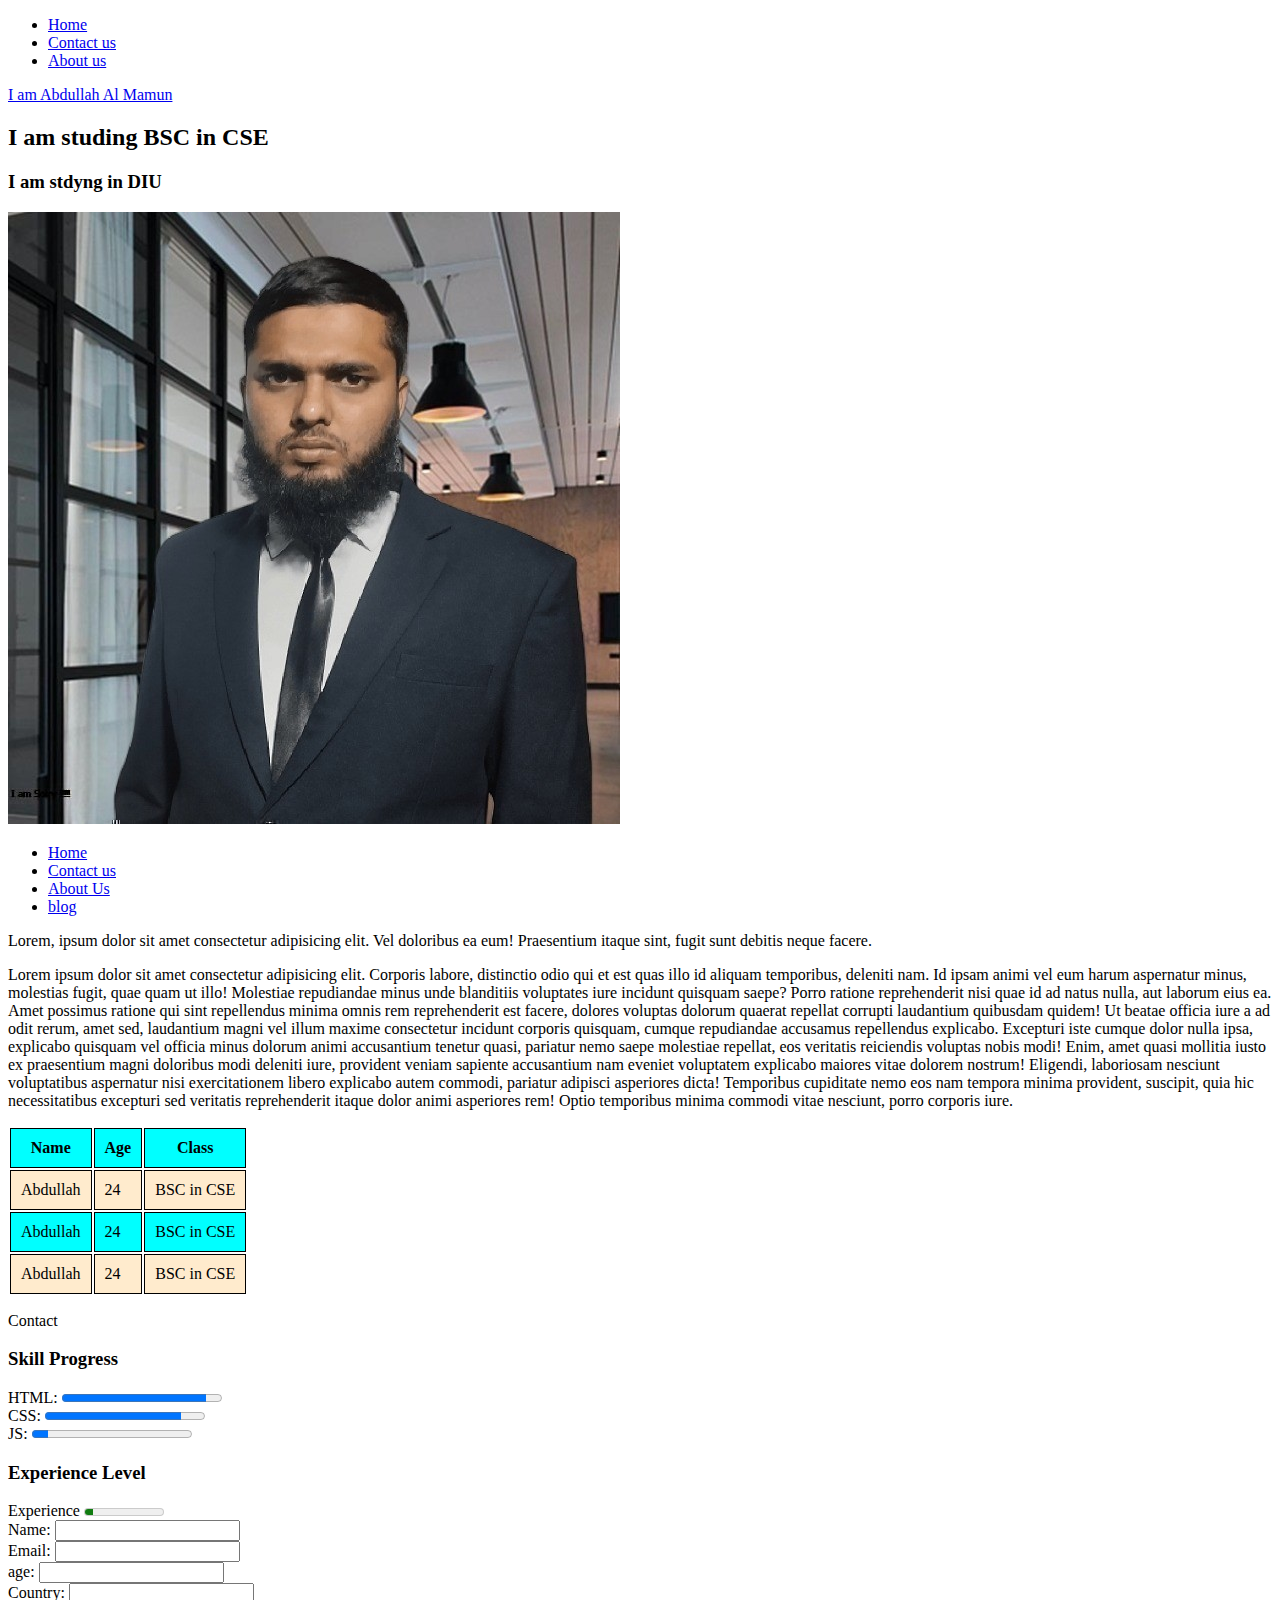
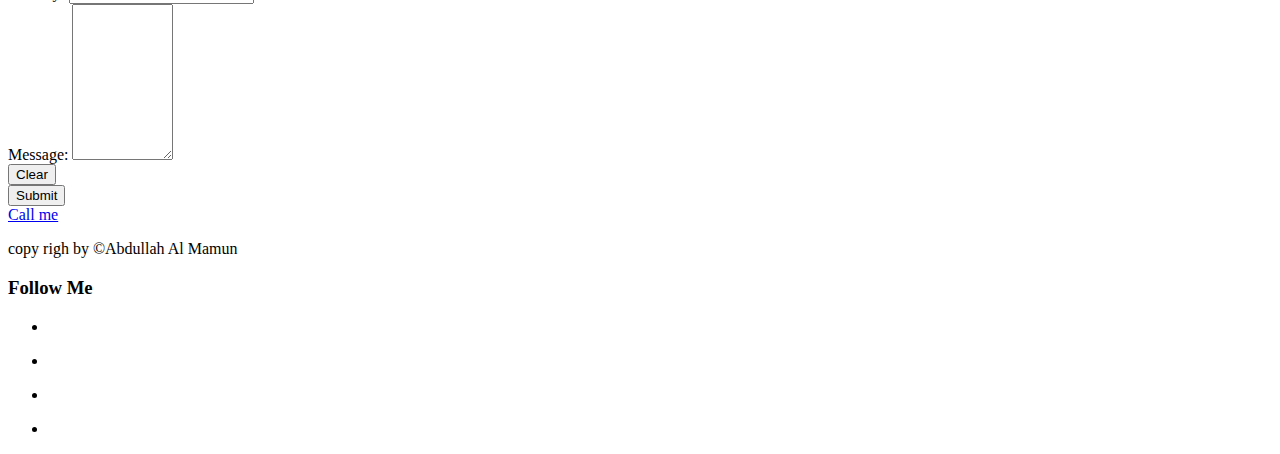
==== index.html @ 0fc64656 "Last update" ====
<!DOCTYPE html>
<html lang="zxx">
  <head>
    <style>
      table th,
      td {
        border: 1px solid black;
      }
      th,
      td {
        padding-top: 10px;
        padding-bottom: 10px;
        padding-left: 10px;
        padding-right: 10px;
      }
      tr:nth-child(odd) {
        background-color: aqua;
      }
      tr:nth-child(even) {
        background-color: blanchedalmond;
      }
      .roboto-thin {
  font-family: "Roboto", sans-serif;
  font-weight: 100;
  font-style: normal;
}
      
    </style>
    <link rel="stylesheet" href="style.css" />
    <meta charset="UTF-8" />
    <meta name="viewport" content="width=device-width, initial-scale=1.0" />
    <meta http-equiv="X-UA-Compatible" content="ie=edge">
    <meta name="keywords" content="portfolio, github , Abdullah Al Mamun Siraji">
    <meta name="description" content="I am Abdullah Al Mamun Siraji I am Web Devoloper and SEO expert.">
    <title>portfolio</title>

    <!-- Font awsome cdn code -->
    <link rel="stylesheet" href="https://cdnjs.cloudflare.com/ajax/libs/font-awesome/6.5.2/css/all.min.css" integrity="sha512-SnH5WK+bZxgPHs44uWIX+LLJAJ9/2PkPKZ5QiAj6Ta86w+fsb2TkcmfRyVX3pBnMFcV7oQPJkl9QevSCWr3W6A==" crossorigin="anonymous" referrerpolicy="no-referrer" />

    <!-- Google font code-->
    <link rel="preconnect" href="https://fonts.googleapis.com">
<link rel="preconnect" href="https://fonts.gstatic.com" crossorigin>
<link href="https://fonts.googleapis.com/css2?family=Roboto:ital,wght@0,100;0,300;0,400;0,500;0,700;0,900;1,100;1,300;1,400;1,500;1,700;1,900&display=swap" rel="stylesheet">

  </head>
  <body>
    <header> 
      <nav>
      <ul>
        <li><a href="index.html" title="Home page"> Home </a> </li>
        <li> <a href="contact.html" title="Contact page"> Contact us </a> </li>
        <li> <a href="about.html" title="About page"> About us </a>  </li>
      </ul>
    </nav>
   </header>
    
     <main>
      <a href="https://google.com" target="_blank" title="Google">
        I am Abdullah Al Mamun</a
      >
    </h1>
    <h2 id="c4">I am studing BSC in CSE</h2>
    <h3>I am stdyng in DIU</h3>
    <a href="https://google.com">
      <img src="Abdullahalmamunsiraji.jpg" alt="Abdullahalmamunsiraji" />
    </a>
    <ul>
      <li>
        <a href="https://google.com" target="_blank" title="Google Home Page">
          Home
        </a>
      </li>
      <li><a href="https://google.com" target="_parent"> Contact us</a></li>
      <li><a href="https://google.com" target="_self"> About Us</a></li>
      <li><a href="https://google.com" target="_top"> blog </a></li>
    </ul>
    <div id="div1">
      <p>
        Lorem, ipsum dolor sit amet consectetur adipisicing elit. Vel doloribus
        ea eum! Praesentium itaque sint, fugit sunt debitis neque facere.
      </p>
      <div id="div2">
        <p>
          Lorem ipsum dolor sit amet consectetur adipisicing elit. Corporis
          labore, distinctio odio qui et est quas illo id aliquam temporibus,
          deleniti nam. Id ipsam animi vel eum harum aspernatur minus, molestias
          fugit, quae quam ut illo! Molestiae repudiandae minus unde blanditiis
          voluptates iure incidunt quisquam saepe? Porro ratione reprehenderit
          nisi quae id ad natus nulla, aut laborum eius ea. Amet possimus
          ratione qui sint repellendus minima omnis rem reprehenderit est
          facere, dolores voluptas dolorum quaerat repellat corrupti laudantium
          quibusdam quidem! Ut beatae officia iure a ad odit rerum, amet sed,
          laudantium magni vel illum maxime consectetur incidunt corporis
          quisquam, cumque repudiandae accusamus repellendus explicabo.
          Excepturi iste cumque dolor nulla ipsa, explicabo quisquam vel officia
          minus dolorum animi accusantium tenetur quasi, pariatur nemo saepe
          molestiae repellat, eos veritatis reiciendis voluptas nobis modi!
          Enim, amet quasi mollitia iusto ex praesentium magni doloribus modi
          deleniti iure, provident veniam sapiente accusantium nam eveniet
          voluptatem explicabo maiores vitae dolorem nostrum! Eligendi,
          laboriosam nesciunt voluptatibus aspernatur nisi exercitationem libero
          explicabo autem commodi, pariatur adipisci asperiores dicta!
          Temporibus cupiditate nemo eos nam tempora minima provident, suscipit,
          quia hic necessitatibus excepturi sed veritatis reprehenderit itaque
          dolor animi asperiores rem! Optio temporibus minima commodi vitae
          nesciunt, porro corporis iure.
        </p>
      </div>
    </div>
    <table id="table">
      <tr>
        <th>Name</th>
        <th>Age</th>
        <th>Class</th>
      </tr>
      <tr>
        <td>Abdullah</td>
        <td>24</td>
        <td>BSC in CSE</td>
      </tr>
      <tr>
        <td>Abdullah</td>
        <td>24</td>
        <td>BSC in CSE</td>
      </tr>
      <tr>
        <td>Abdullah</td>
        <td>24</td>
        <td>BSC in CSE</td>
      </tr>
    </table>
    <section id="contact">
      <p> Contact </p>
    </section>
    <div>
      <div>
        <h3> Skill Progress </h3>
      </div>
      <div>
        <label for="htmlprogress"> HTML: </label>
        <progress id="htmlprogress" value="90" max="100"> 90% </progress>
      </div>
      <div>
        <label for="cssprogress"> CSS: </label>
        <progress id="cssprogress" value="85" max="100"> 85% </progress>
      </div>
      <div>
        <label for="jsprogress"> JS: </label>
        <progress id="htmlprogress" value="10" max="100"> 10% </progress>
      </div>
    </div>
    <div>
      <div>
        <h3> Experience Level </h3>
      </div>
      <label for="ExperienceLevel"> Experience</label>
      <meter id="ExperienceLevel" min="0" max="10" value="1"> 1 years</meter>
    </div>

    <div>
      <form action="https://formspree.io/f/xblrrjov"
    method="POST">
<div>
  <label for="Name"> Name: </label>  
      <input type="text" id="Name" required>
</div>
      
    <div>
      <label for="email"> Email: </label>
      <input type="email" id="email" required/>
    </div>
    <div>
      <label for="age"> age: </label>
      <input type="number" id="age" required/>
    </div>
    <div>
      <label for="Country"> Country: </label>
      <input type="text" id="Country" required/>
    </div>
    <div><label for="message">  Message: </label>
      <textarea name="message" id="message" cols="10" rows="10"> </textarea></div>
      <div>
        <button type="reset"> Clear </button>
       </div>
      <div>
        <button type="submit"> Submit </button>
      </div>
      

    </form>
    </div>
    
   
    <section>
      <a href="tel:+8801720603318"> Call me </a>
      <a href="mailto:almamun603318@gmail.com"></a>
      <P> copy righ by &copy;Abdullah Al Mamun </P>
     
      
    </section>
     </main>
    <footer>
      <h3> Follow Me </h3>
      <ul>
        <li>
          <a href="https://web.facebook.com/AbdullahAlMamunSirajii" target="_blank"> <i class="fa-brands fa-facebook"></i> </a>
        </li>
      </ul>
      <ul>
        <li>
          <a href="https://www.linkedin.com/in/abdullahalmamunsiraji/" target="_blank"> <i class="fa-brands fa-linkedin"></i> </a>
        </li>
      </ul>
      <ul>
        <li>
          <a href="https://twitter.com/MdAbdul33336064" target="_blank"><i class="fa-brands fa-twitter"></i> </a>
        </li>
      </ul>
      <ul>
        <li>
          <a href="https://www.instagram.com/almamun603318/" target="_blank"> <i class="fa-brands fa-instagram"></i> </a>
        </li>
      </ul>

    </footer>
  </body>
</html>
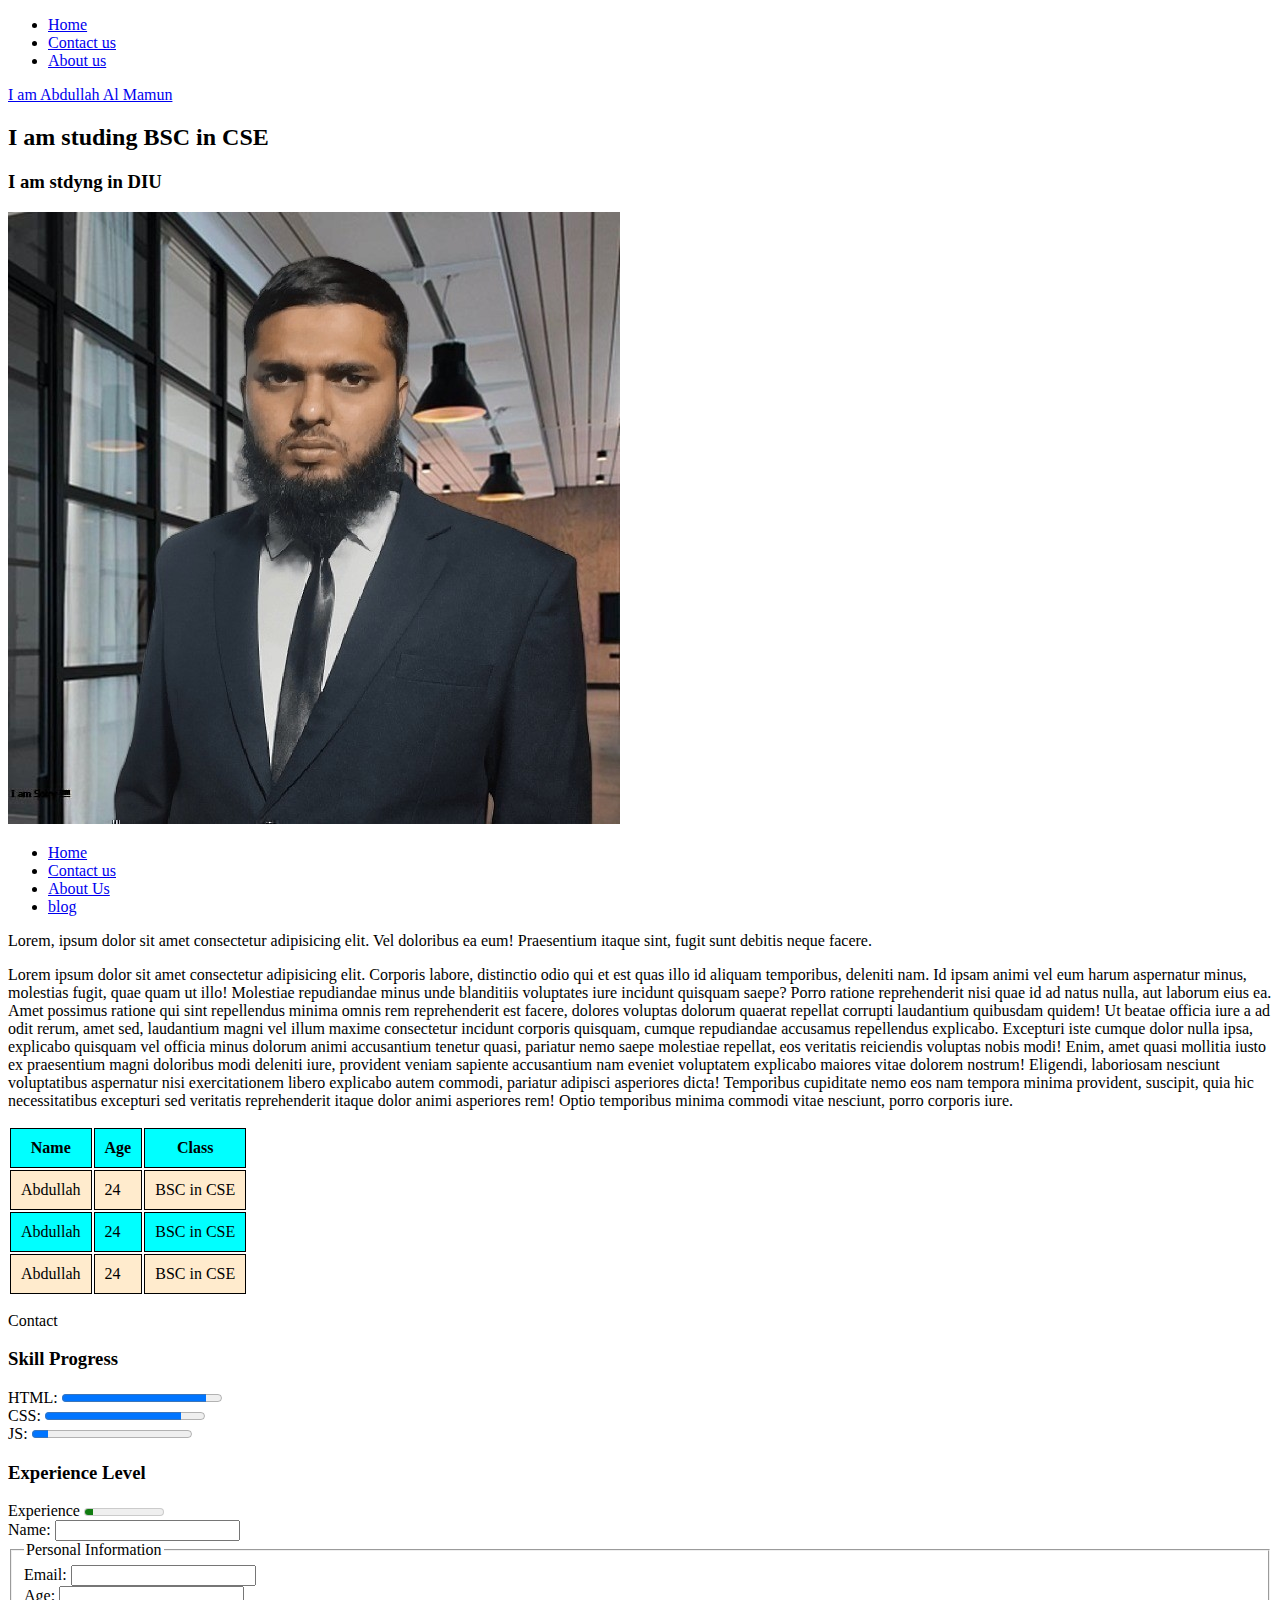
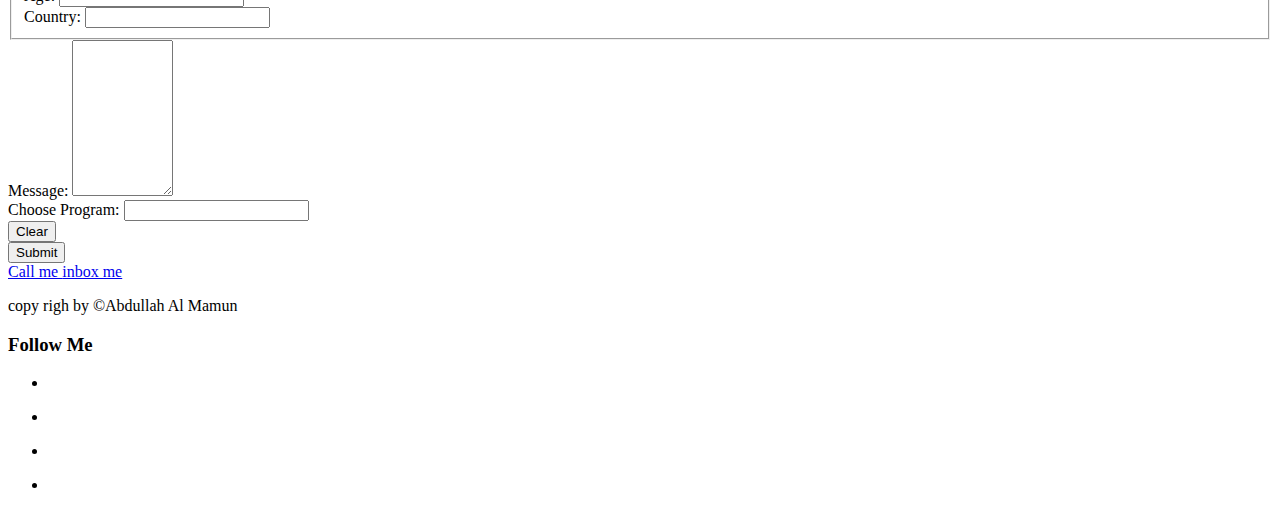
==== commit ba37dc98: "Fix issues" ====
--- a/index.html
+++ b/index.html
@@ -165,20 +165,36 @@
       <input type="text" id="Name" required>
 </div>
       
-    <div>
-      <label for="email"> Email: </label>
-      <input type="email" id="email" required/>
-    </div>
-    <div>
-      <label for="age"> age: </label>
-      <input type="number" id="age" required/>
-    </div>
-    <div>
-      <label for="Country"> Country: </label>
-      <input type="text" id="Country" required/>
-    </div>
+    <fieldset>
+      <legend> Personal Information</legend>
+      <div>
+        <label for="email"> Email: </label>
+        <input type="email" id="email" required/>
+      </div>
+      <div>
+        <label for="age"> Age: </label>
+        <input type="number" id="age" required/>
+      </div>
+      <div>
+        <label for="Country"> Country: </label>
+        <input type="text" id="Country" required/>
+      </div>
+    </fieldset>
     <div><label for="message">  Message: </label>
       <textarea name="message" id="message" cols="10" rows="10"> </textarea></div>
+
+     <div>
+      <label for="chooseprogram"> Choose Program: </label>
+      <input list="chooseprogram" id="program" name="program" required/>
+      <datalist id="chooseprogram">
+        <option value="c"></option>
+        <option value="c++"></option>
+        <option value="c#"></option>
+        <option value="python"></option>
+        <option value="Javascrpit"></option>
+      </datalist>
+     </div>
+
       <div>
         <button type="reset"> Clear </button>
        </div>
@@ -193,7 +209,7 @@
    
     <section>
       <a href="tel:+8801720603318"> Call me </a>
-      <a href="mailto:almamun603318@gmail.com"></a>
+      <a href="mailto:almamun603318@gmail.com"> inbox me</a>
       <P> copy righ by &copy;Abdullah Al Mamun </P>
      
       
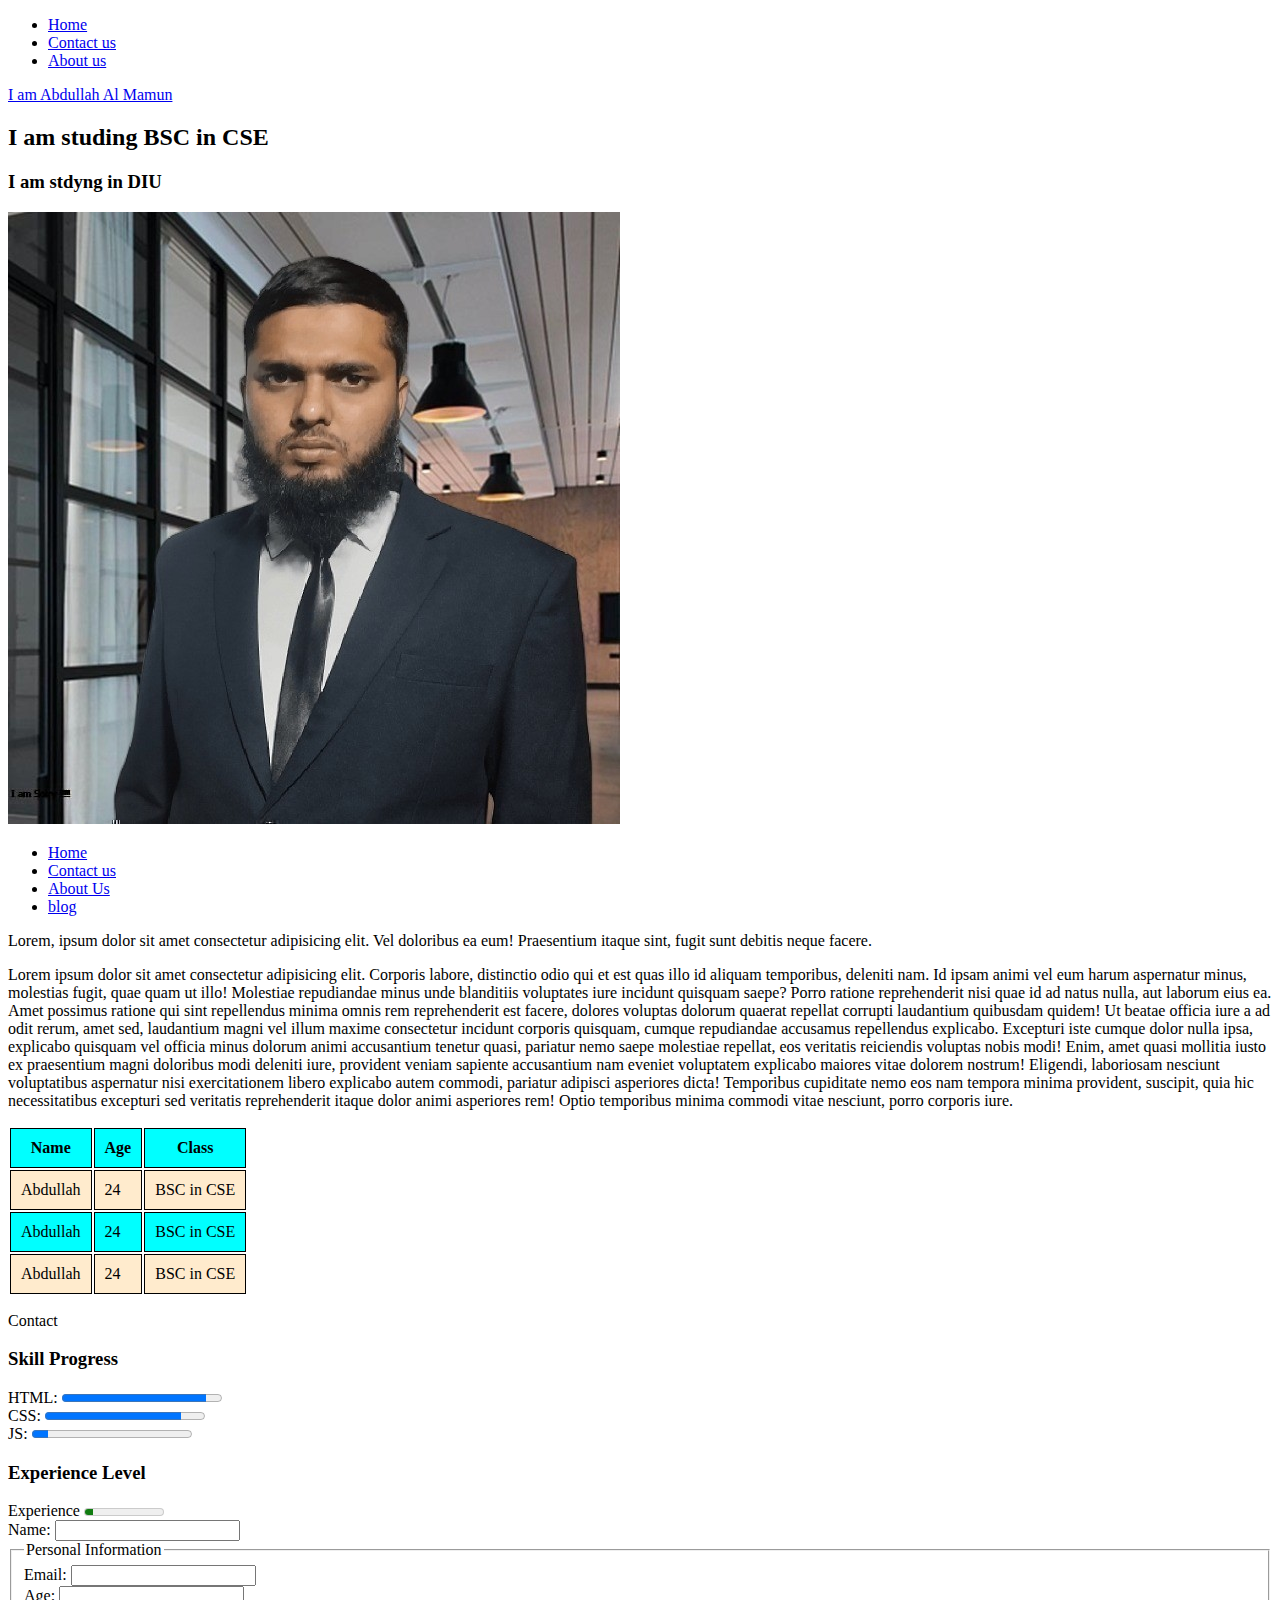
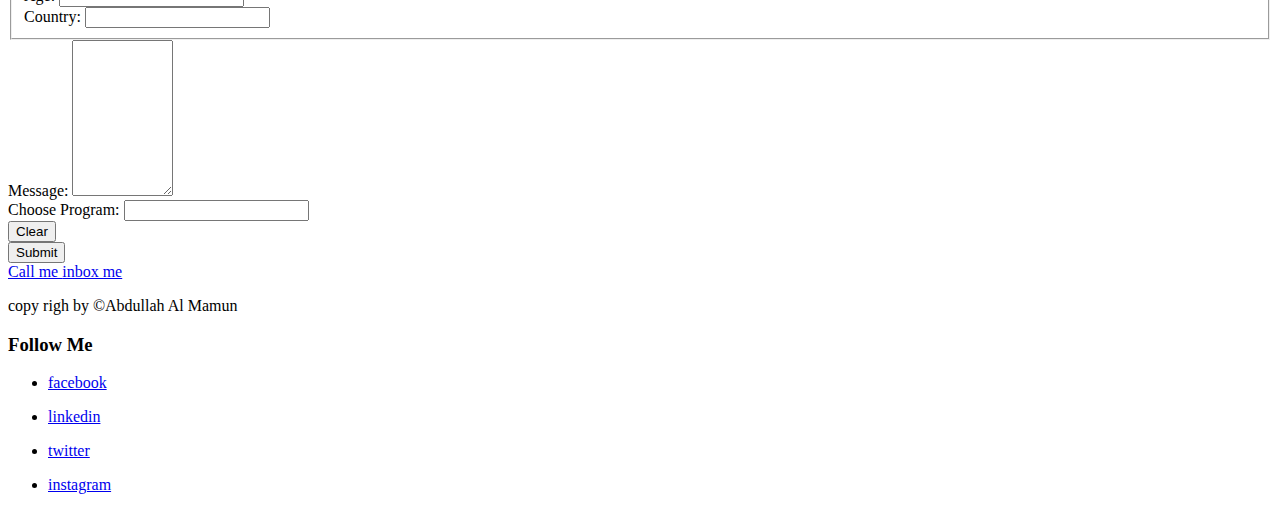
==== commit f5ccbd6b: "Solve issues" ====
--- a/index.html
+++ b/index.html
@@ -184,7 +184,7 @@
       <textarea name="message" id="message" cols="10" rows="10"> </textarea></div>
 
      <div>
-      <label for="chooseprogram"> Choose Program: </label>
+      <label for="program"> Choose Program: </label>
       <input list="chooseprogram" id="program" name="program" required/>
       <datalist id="chooseprogram">
         <option value="c"></option>
@@ -219,22 +219,22 @@
       <h3> Follow Me </h3>
       <ul>
         <li>
-          <a href="https://web.facebook.com/AbdullahAlMamunSirajii" target="_blank"> <i class="fa-brands fa-facebook"></i> </a>
-        </li>
-      </ul>
-      <ul>
-        <li>
-          <a href="https://www.linkedin.com/in/abdullahalmamunsiraji/" target="_blank"> <i class="fa-brands fa-linkedin"></i> </a>
-        </li>
-      </ul>
-      <ul>
-        <li>
-          <a href="https://twitter.com/MdAbdul33336064" target="_blank"><i class="fa-brands fa-twitter"></i> </a>
-        </li>
-      </ul>
-      <ul>
-        <li>
-          <a href="https://www.instagram.com/almamun603318/" target="_blank"> <i class="fa-brands fa-instagram"></i> </a>
+          <a href="https://web.facebook.com/AbdullahAlMamunSirajii" target="_blank"> facebook <i class="fa-brands fa-facebook"></i> </a>
+        </li>
+      </ul>
+      <ul>
+        <li>
+          <a href="https://www.linkedin.com/in/abdullahalmamunsiraji/" target="_blank"> linkedin <i class="fa-brands fa-linkedin"></i> </a>
+        </li>
+      </ul>
+      <ul>
+        <li>
+          <a href="https://twitter.com/MdAbdul33336064" target="_blank"> twitter <i class="fa-brands fa-twitter"></i> </a>
+        </li>
+      </ul>
+      <ul>
+        <li>
+          <a href="https://www.instagram.com/almamun603318/" target="_blank"> instagram <i class="fa-brands fa-instagram"></i> </a>
         </li>
       </ul>
 
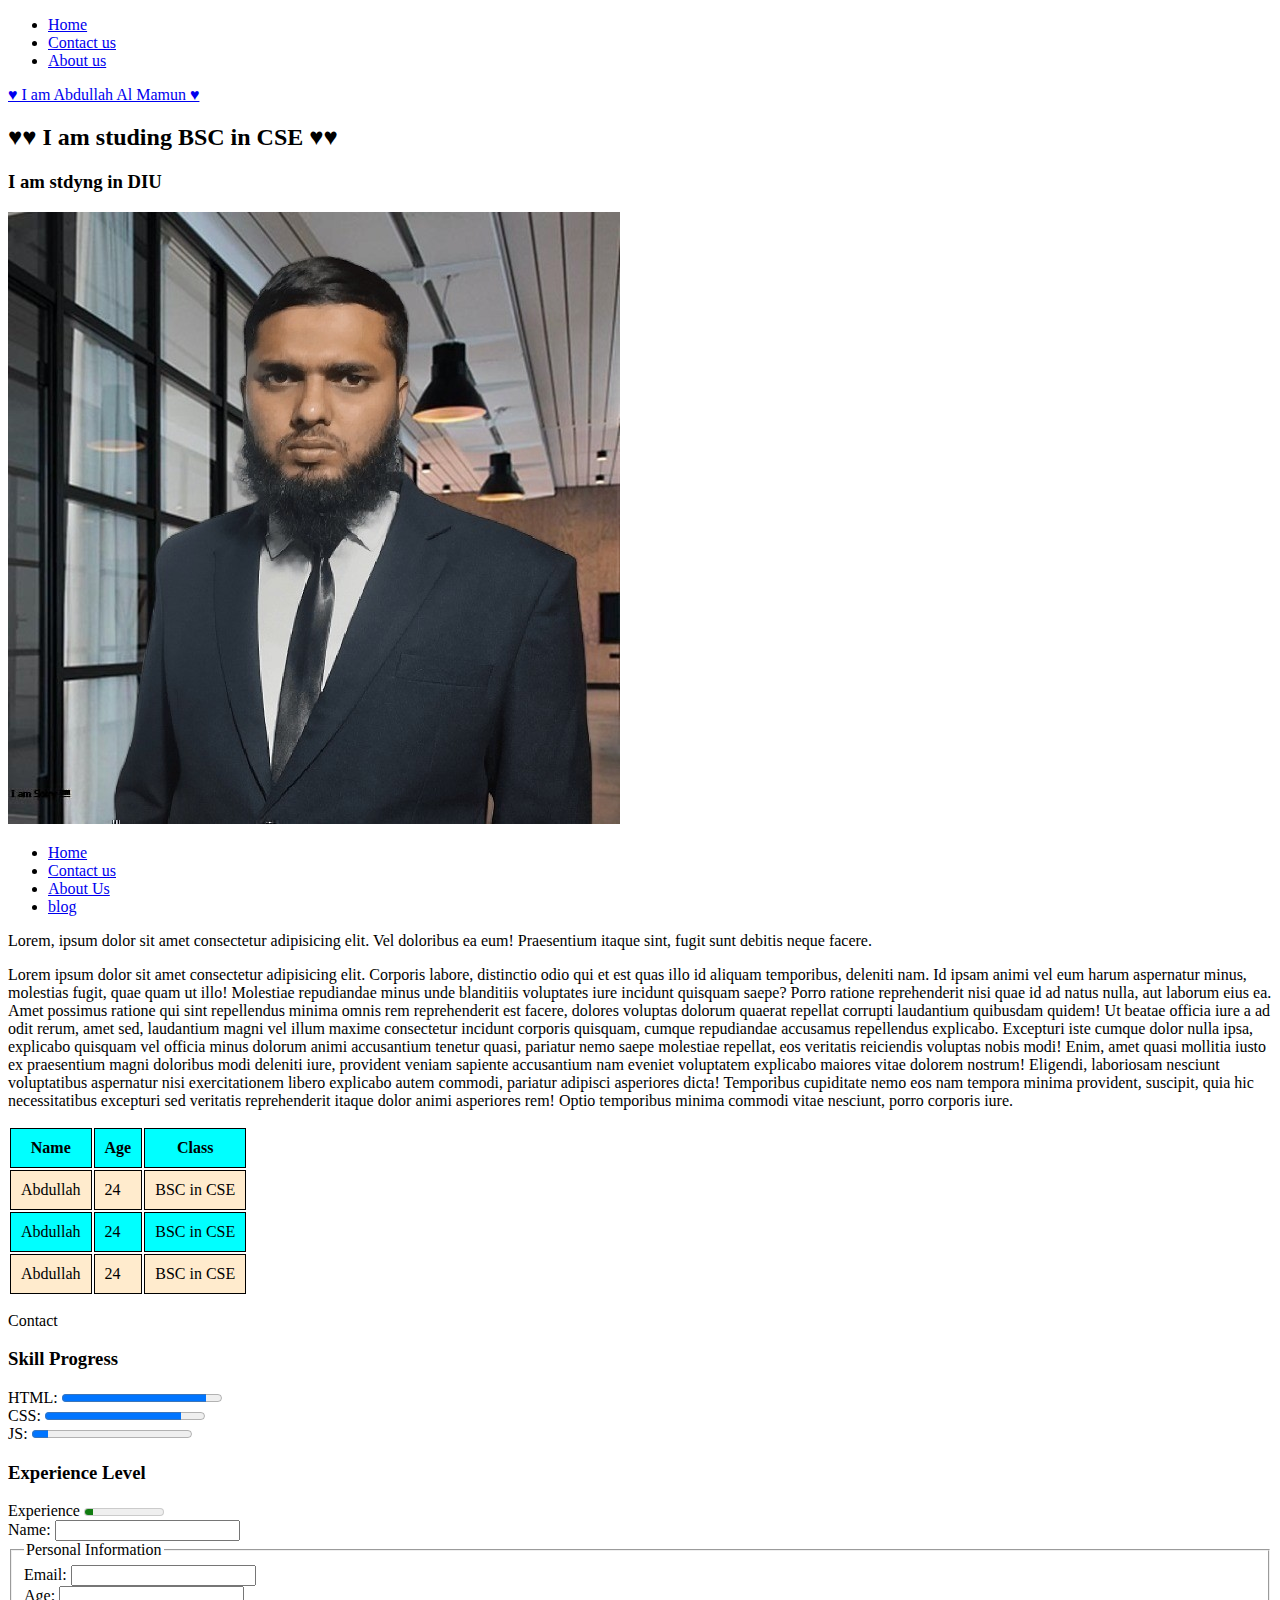
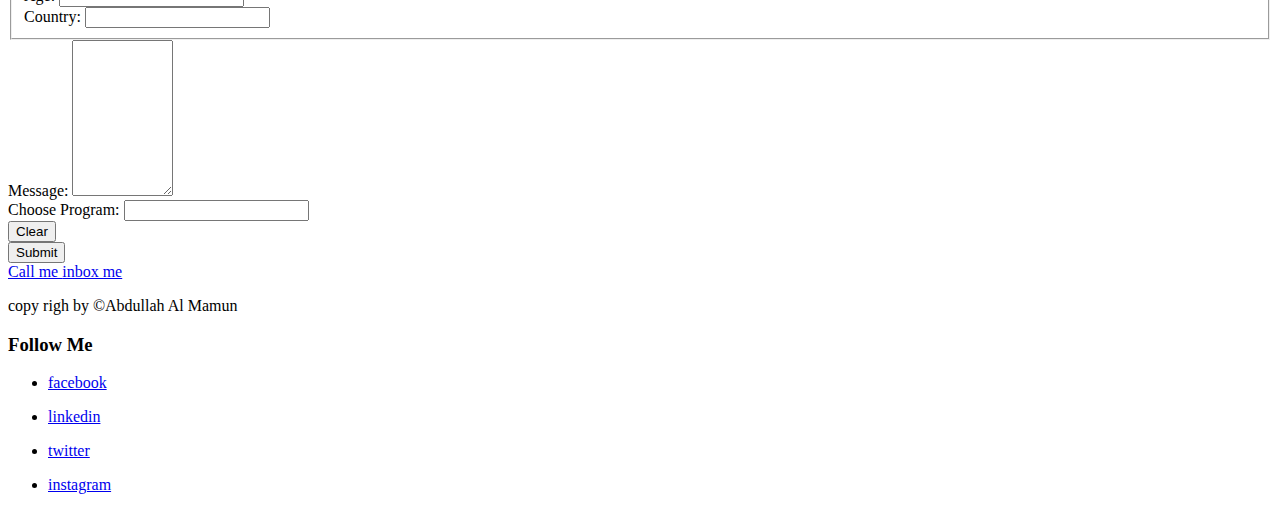
==== commit 86ff33b8: "Added symble" ====
--- a/index.html
+++ b/index.html
@@ -56,10 +56,10 @@
     
      <main>
       <a href="https://google.com" target="_blank" title="Google">
-        I am Abdullah Al Mamun</a
+        ♥ I am Abdullah Al Mamun ♥</a
       >
     </h1>
-    <h2 id="c4">I am studing BSC in CSE</h2>
+    <h2 id="c4"> ♥♥ I am studing BSC in CSE ♥♥ </h2>
     <h3>I am stdyng in DIU</h3>
     <a href="https://google.com">
       <img src="Abdullahalmamunsiraji.jpg" alt="Abdullahalmamunsiraji" />
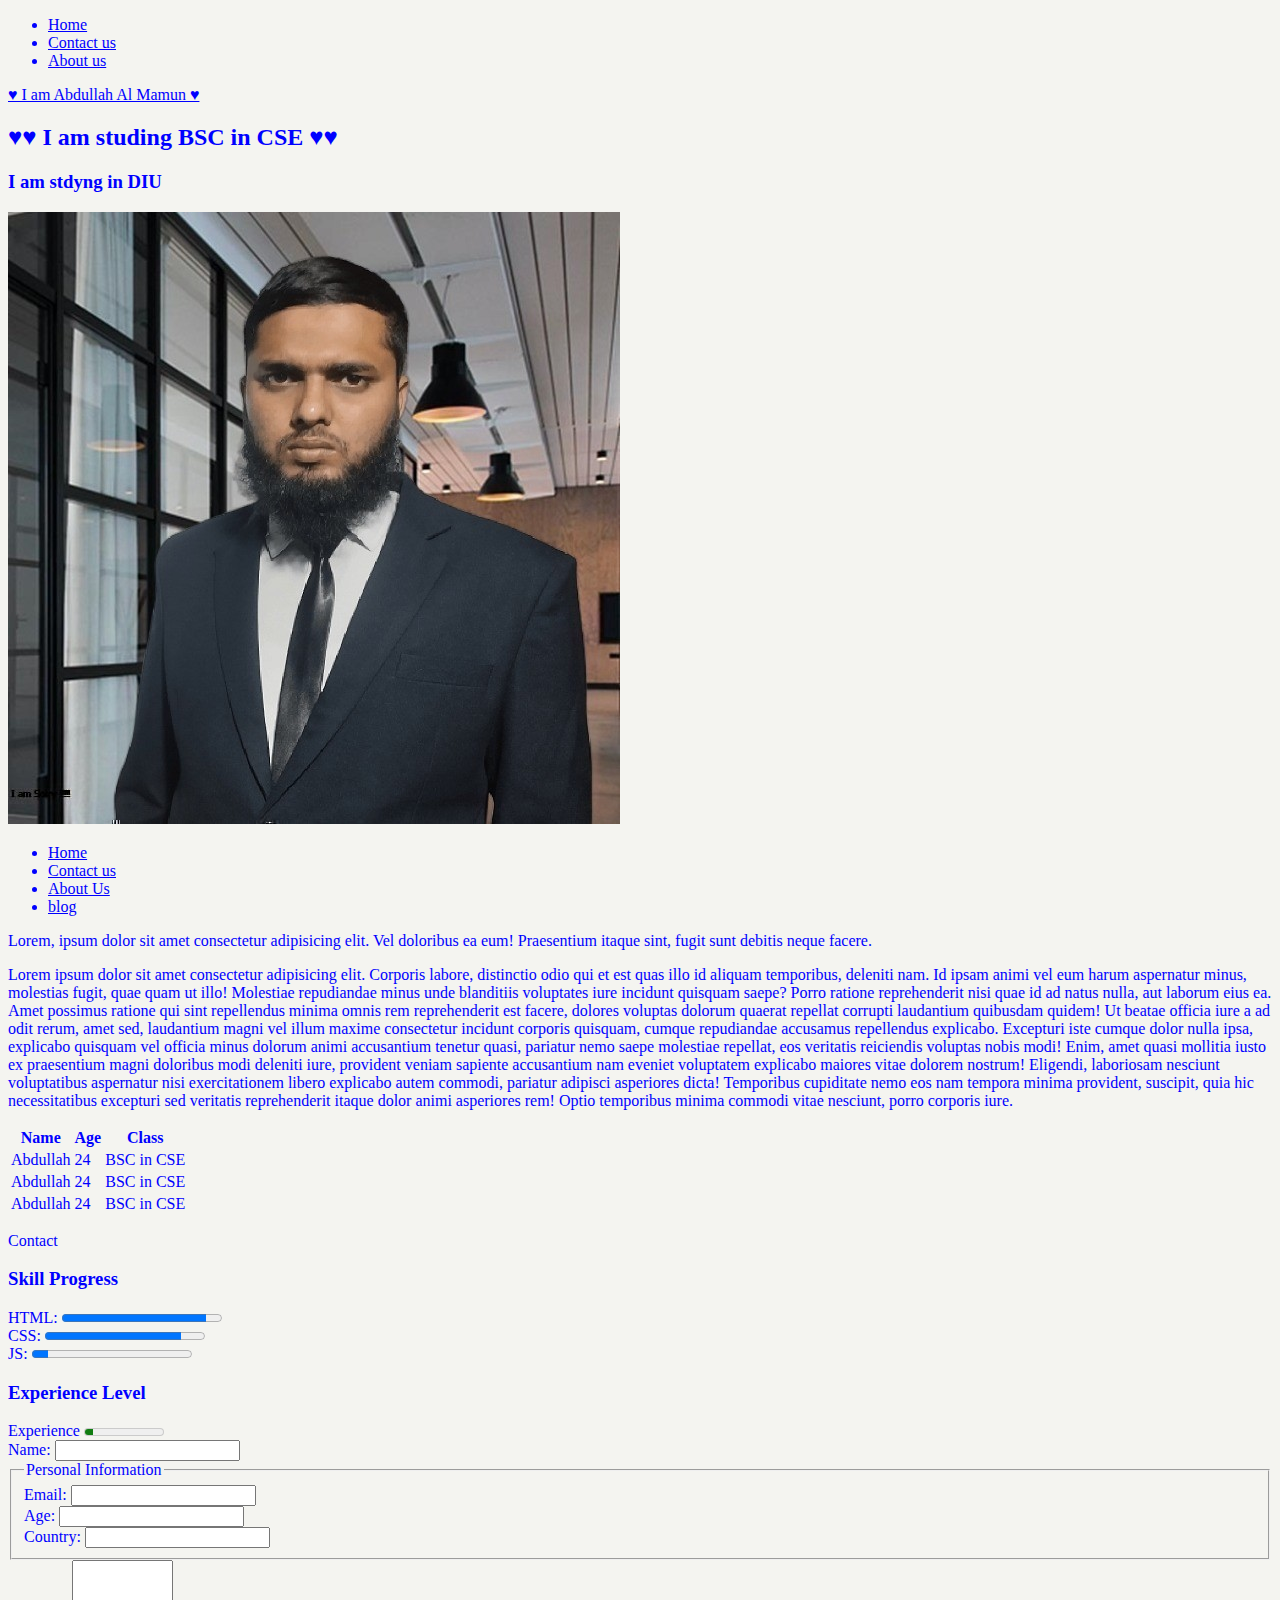
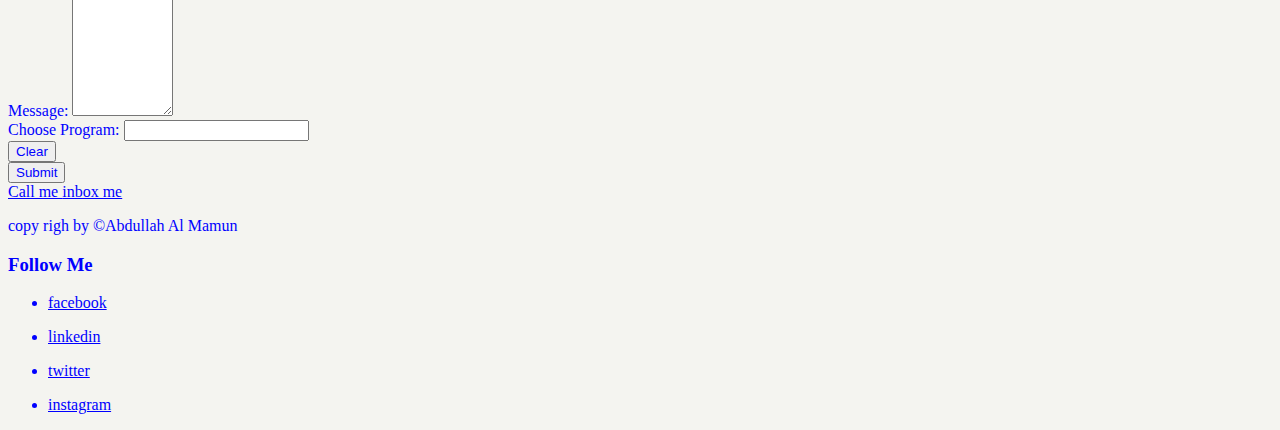
==== commit 79a031e6: "Last update" ====
--- a/index.html
+++ b/index.html
@@ -1,31 +1,6 @@
 <!DOCTYPE html>
 <html lang="zxx">
   <head>
-    <style>
-      table th,
-      td {
-        border: 1px solid black;
-      }
-      th,
-      td {
-        padding-top: 10px;
-        padding-bottom: 10px;
-        padding-left: 10px;
-        padding-right: 10px;
-      }
-      tr:nth-child(odd) {
-        background-color: aqua;
-      }
-      tr:nth-child(even) {
-        background-color: blanchedalmond;
-      }
-      .roboto-thin {
-  font-family: "Roboto", sans-serif;
-  font-weight: 100;
-  font-style: normal;
-}
-      
-    </style>
     <link rel="stylesheet" href="style.css" />
     <meta charset="UTF-8" />
     <meta name="viewport" content="width=device-width, initial-scale=1.0" />
@@ -41,7 +16,6 @@
     <link rel="preconnect" href="https://fonts.googleapis.com">
 <link rel="preconnect" href="https://fonts.gstatic.com" crossorigin>
 <link href="https://fonts.googleapis.com/css2?family=Roboto:ital,wght@0,100;0,300;0,400;0,500;0,700;0,900;1,100;1,300;1,400;1,500;1,700;1,900&display=swap" rel="stylesheet">
-
   </head>
   <body>
     <header> 
--- a/style.css
+++ b/style.css
@@ -0,0 +1,11 @@
+/* CSS syntax 
+selector{
+    property:value 
+}    */
+
+body {
+  background-color: rgb(244, 244, 240);
+}
+* {
+  color: blue;
+}
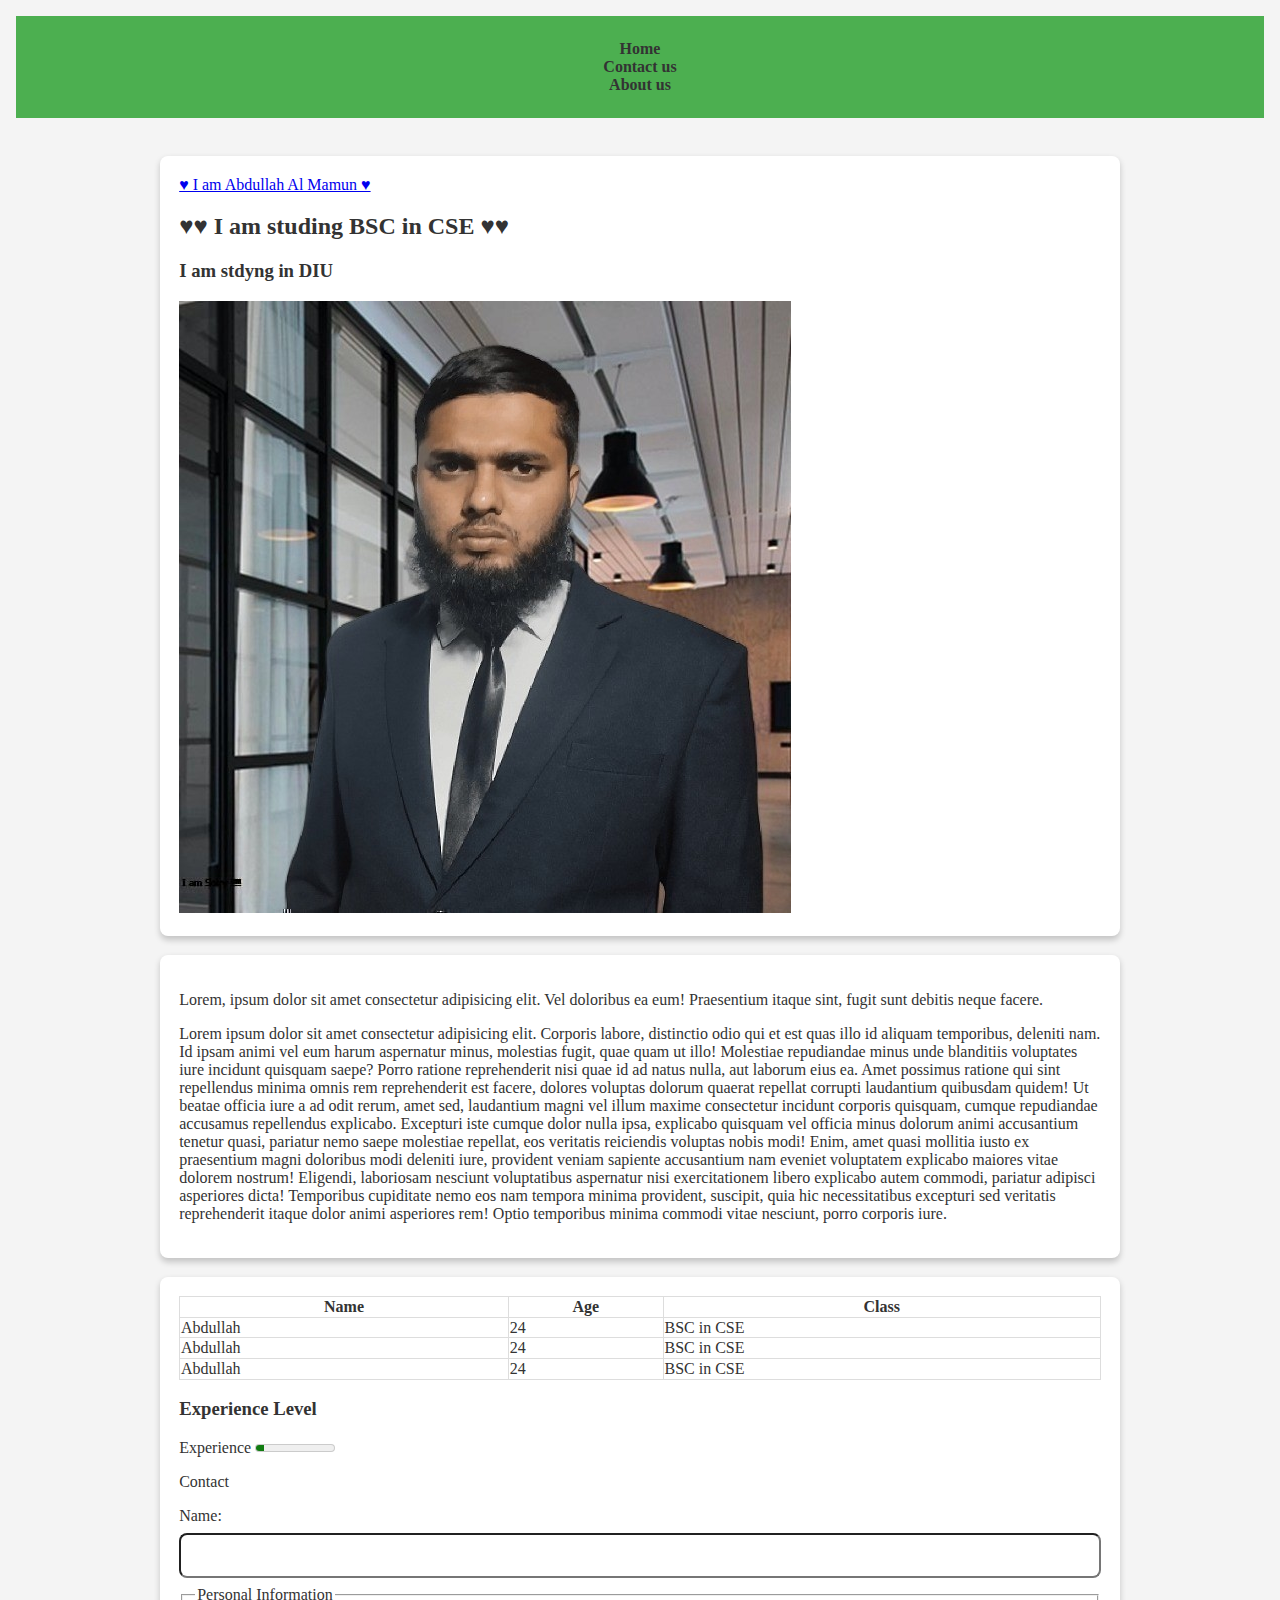
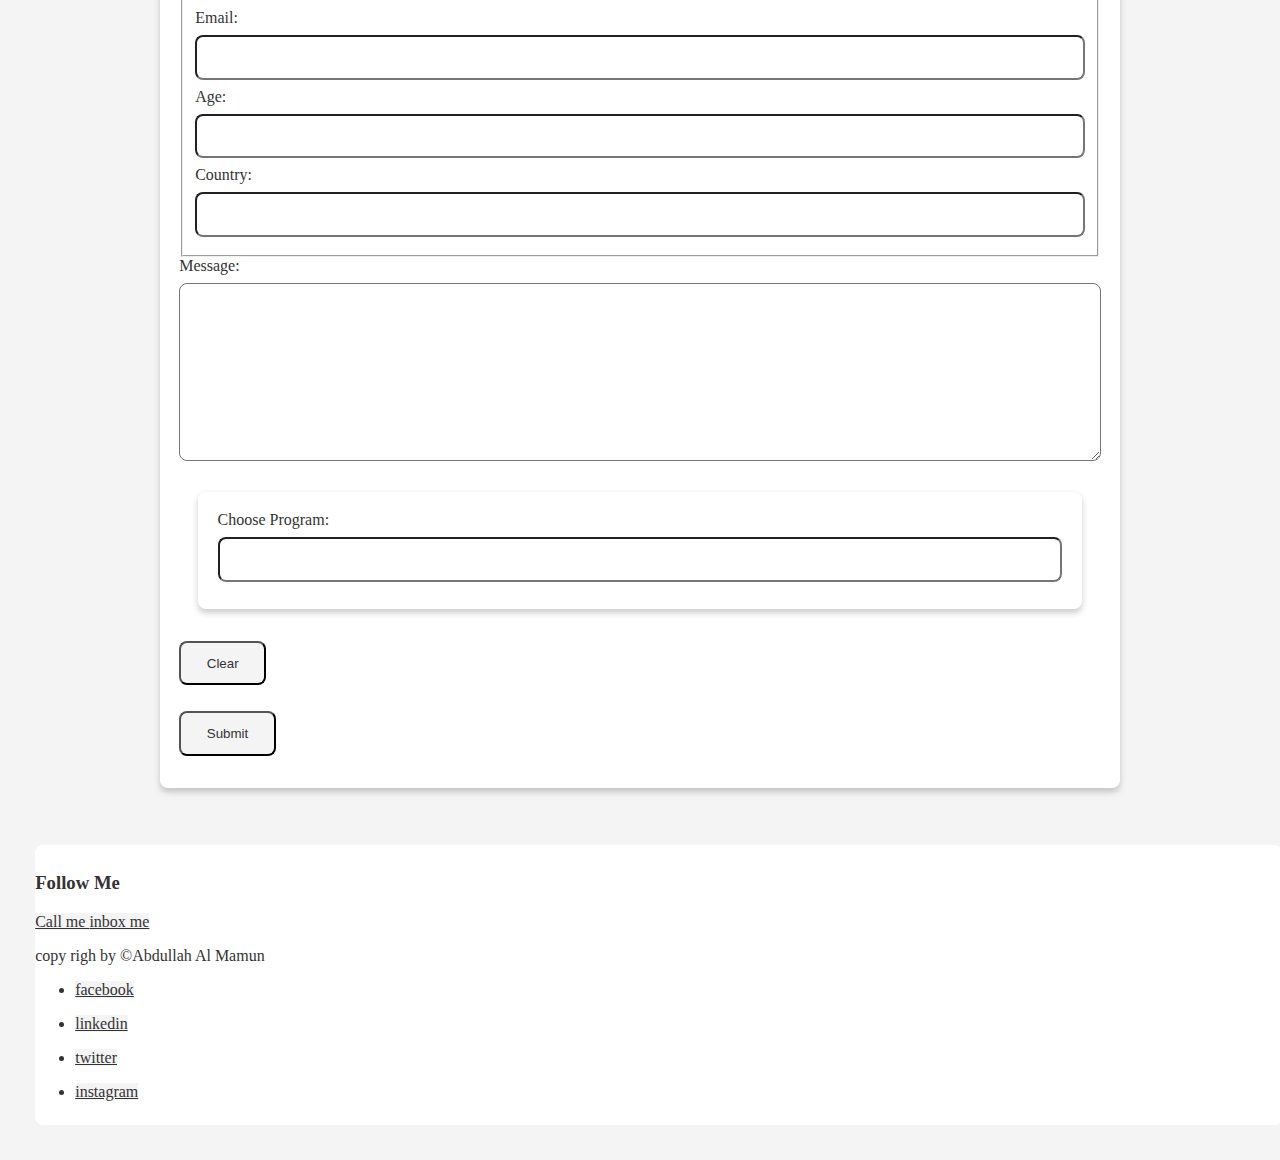
==== commit c7262d7b: "updated" ====
--- a/index.html
+++ b/index.html
@@ -17,18 +17,20 @@
 <link rel="preconnect" href="https://fonts.gstatic.com" crossorigin>
 <link href="https://fonts.googleapis.com/css2?family=Roboto:ital,wght@0,100;0,300;0,400;0,500;0,700;0,900;1,100;1,300;1,400;1,500;1,700;1,900&display=swap" rel="stylesheet">
   </head>
+  <header> 
+    <nav>
+    <ul>
+      <li><a href="index.html" title="Home page"> Home </a> </li>
+      <li> <a href="contact.html" title="Contact page"> Contact us </a> </li>
+      <li> <a href="about.html" title="About page"> About us </a>  </li>
+    </ul>
+  </nav>
+ </header>
   <body>
-    <header> 
-      <nav>
-      <ul>
-        <li><a href="index.html" title="Home page"> Home </a> </li>
-        <li> <a href="contact.html" title="Contact page"> Contact us </a> </li>
-        <li> <a href="about.html" title="About page"> About us </a>  </li>
-      </ul>
-    </nav>
-   </header>
+    
     
      <main>
+     <div class="card">
       <a href="https://google.com" target="_blank" title="Google">
         ♥ I am Abdullah Al Mamun ♥</a
       >
@@ -38,137 +40,118 @@
     <a href="https://google.com">
       <img src="Abdullahalmamunsiraji.jpg" alt="Abdullahalmamunsiraji" />
     </a>
-    <ul>
-      <li>
-        <a href="https://google.com" target="_blank" title="Google Home Page">
-          Home
-        </a>
-      </li>
-      <li><a href="https://google.com" target="_parent"> Contact us</a></li>
-      <li><a href="https://google.com" target="_self"> About Us</a></li>
-      <li><a href="https://google.com" target="_top"> blog </a></li>
-    </ul>
-    <div id="div1">
-      <p>
-        Lorem, ipsum dolor sit amet consectetur adipisicing elit. Vel doloribus
-        ea eum! Praesentium itaque sint, fugit sunt debitis neque facere.
-      </p>
-      <div id="div2">
+     </div>
+    <div class="card">
+      <div id="div1">
         <p>
-          Lorem ipsum dolor sit amet consectetur adipisicing elit. Corporis
-          labore, distinctio odio qui et est quas illo id aliquam temporibus,
-          deleniti nam. Id ipsam animi vel eum harum aspernatur minus, molestias
-          fugit, quae quam ut illo! Molestiae repudiandae minus unde blanditiis
-          voluptates iure incidunt quisquam saepe? Porro ratione reprehenderit
-          nisi quae id ad natus nulla, aut laborum eius ea. Amet possimus
-          ratione qui sint repellendus minima omnis rem reprehenderit est
-          facere, dolores voluptas dolorum quaerat repellat corrupti laudantium
-          quibusdam quidem! Ut beatae officia iure a ad odit rerum, amet sed,
-          laudantium magni vel illum maxime consectetur incidunt corporis
-          quisquam, cumque repudiandae accusamus repellendus explicabo.
-          Excepturi iste cumque dolor nulla ipsa, explicabo quisquam vel officia
-          minus dolorum animi accusantium tenetur quasi, pariatur nemo saepe
-          molestiae repellat, eos veritatis reiciendis voluptas nobis modi!
-          Enim, amet quasi mollitia iusto ex praesentium magni doloribus modi
-          deleniti iure, provident veniam sapiente accusantium nam eveniet
-          voluptatem explicabo maiores vitae dolorem nostrum! Eligendi,
-          laboriosam nesciunt voluptatibus aspernatur nisi exercitationem libero
-          explicabo autem commodi, pariatur adipisci asperiores dicta!
-          Temporibus cupiditate nemo eos nam tempora minima provident, suscipit,
-          quia hic necessitatibus excepturi sed veritatis reprehenderit itaque
-          dolor animi asperiores rem! Optio temporibus minima commodi vitae
-          nesciunt, porro corporis iure.
+          Lorem, ipsum dolor sit amet consectetur adipisicing elit. Vel doloribus
+          ea eum! Praesentium itaque sint, fugit sunt debitis neque facere.
         </p>
+        <div id="div2">
+          <p>
+            Lorem ipsum dolor sit amet consectetur adipisicing elit. Corporis
+            labore, distinctio odio qui et est quas illo id aliquam temporibus,
+            deleniti nam. Id ipsam animi vel eum harum aspernatur minus, molestias
+            fugit, quae quam ut illo! Molestiae repudiandae minus unde blanditiis
+            voluptates iure incidunt quisquam saepe? Porro ratione reprehenderit
+            nisi quae id ad natus nulla, aut laborum eius ea. Amet possimus
+            ratione qui sint repellendus minima omnis rem reprehenderit est
+            facere, dolores voluptas dolorum quaerat repellat corrupti laudantium
+            quibusdam quidem! Ut beatae officia iure a ad odit rerum, amet sed,
+            laudantium magni vel illum maxime consectetur incidunt corporis
+            quisquam, cumque repudiandae accusamus repellendus explicabo.
+            Excepturi iste cumque dolor nulla ipsa, explicabo quisquam vel officia
+            minus dolorum animi accusantium tenetur quasi, pariatur nemo saepe
+            molestiae repellat, eos veritatis reiciendis voluptas nobis modi!
+            Enim, amet quasi mollitia iusto ex praesentium magni doloribus modi
+            deleniti iure, provident veniam sapiente accusantium nam eveniet
+            voluptatem explicabo maiores vitae dolorem nostrum! Eligendi,
+            laboriosam nesciunt voluptatibus aspernatur nisi exercitationem libero
+            explicabo autem commodi, pariatur adipisci asperiores dicta!
+            Temporibus cupiditate nemo eos nam tempora minima provident, suscipit,
+            quia hic necessitatibus excepturi sed veritatis reprehenderit itaque
+            dolor animi asperiores rem! Optio temporibus minima commodi vitae
+            nesciunt, porro corporis iure.
+          </p>
+        </div>
       </div>
     </div>
-    <table id="table">
-      <tr>
-        <th>Name</th>
-        <th>Age</th>
-        <th>Class</th>
-      </tr>
-      <tr>
-        <td>Abdullah</td>
-        <td>24</td>
-        <td>BSC in CSE</td>
-      </tr>
-      <tr>
-        <td>Abdullah</td>
-        <td>24</td>
-        <td>BSC in CSE</td>
-      </tr>
-      <tr>
-        <td>Abdullah</td>
-        <td>24</td>
-        <td>BSC in CSE</td>
-      </tr>
-    </table>
-    <section id="contact">
-      <p> Contact </p>
-    </section>
-    <div>
+    <div class="card">
+      <table id="table">
+        <tr>
+          <th>Name</th>
+          <th>Age</th>
+          <th>Class</th>
+        </tr>
+        <tr>
+          <td>Abdullah</td>
+          <td>24</td>
+          <td>BSC in CSE</td>
+        </tr>
+        <tr>
+          <td>Abdullah</td>
+          <td>24</td>
+          <td>BSC in CSE</td>
+        </tr>
+        <tr>
+          <td>Abdullah</td>
+          <td>24</td>
+          <td>BSC in CSE</td>
+        </tr>
+      </table>
+      
+     <div>
+        <div>
+          <h3> Experience Level </h3>
+        </div>
+        <label for="ExperienceLevel"> Experience</label>
+        <meter id="ExperienceLevel" min="0" max="10" value="1"> 1 years</meter>
+      </div>
+      <section id="contact">
+        <p> Contact </p>
+      </section>
+  
       <div>
-        <h3> Skill Progress </h3>
-      </div>
-      <div>
-        <label for="htmlprogress"> HTML: </label>
-        <progress id="htmlprogress" value="90" max="100"> 90% </progress>
-      </div>
-      <div>
-        <label for="cssprogress"> CSS: </label>
-        <progress id="cssprogress" value="85" max="100"> 85% </progress>
-      </div>
-      <div>
-        <label for="jsprogress"> JS: </label>
-        <progress id="htmlprogress" value="10" max="100"> 10% </progress>
-      </div>
-    </div>
-    <div>
-      <div>
-        <h3> Experience Level </h3>
-      </div>
-      <label for="ExperienceLevel"> Experience</label>
-      <meter id="ExperienceLevel" min="0" max="10" value="1"> 1 years</meter>
+        <form action="https://formspree.io/f/xblrrjov"
+      method="POST">
+  <div>
+    <label for="Name"> Name: </label>  
+        <input type="text" id="Name" required>
+  </div>
+        
+      <fieldset>
+        <legend> Personal Information</legend>
+        <div>
+          <label for="email"> Email: </label>
+          <input type="email" id="email" required/>
+        </div>
+        <div>
+          <label for="age"> Age: </label>
+          <input type="number" id="age" required/>
+        </div>
+        <div>
+          <label for="Country"> Country: </label>
+          <input type="text" id="Country" required/>
+        </div>
+      </fieldset>
+      <div><label for="message">  Message: </label>
+        <textarea name="message" id="message" cols="10" rows="10"> </textarea></div>
     </div>
 
-    <div>
-      <form action="https://formspree.io/f/xblrrjov"
-    method="POST">
-<div>
-  <label for="Name"> Name: </label>  
-      <input type="text" id="Name" required>
-</div>
-      
-    <fieldset>
-      <legend> Personal Information</legend>
+     <div class="card">
       <div>
-        <label for="email"> Email: </label>
-        <input type="email" id="email" required/>
-      </div>
-      <div>
-        <label for="age"> Age: </label>
-        <input type="number" id="age" required/>
-      </div>
-      <div>
-        <label for="Country"> Country: </label>
-        <input type="text" id="Country" required/>
-      </div>
-    </fieldset>
-    <div><label for="message">  Message: </label>
-      <textarea name="message" id="message" cols="10" rows="10"> </textarea></div>
-
-     <div>
-      <label for="program"> Choose Program: </label>
-      <input list="chooseprogram" id="program" name="program" required/>
-      <datalist id="chooseprogram">
-        <option value="c"></option>
-        <option value="c++"></option>
-        <option value="c#"></option>
-        <option value="python"></option>
-        <option value="Javascrpit"></option>
-      </datalist>
+        <label for="program"> Choose Program: </label>
+        <input list="chooseprogram" id="program" name="program" required/>
+        <datalist id="chooseprogram">
+          <option value="c"></option>
+          <option value="c++"></option>
+          <option value="c#"></option>
+          <option value="python"></option>
+          <option value="Javascrpit"></option>
+        </datalist>
+       </div>
+  
      </div>
-
       <div>
         <button type="reset"> Clear </button>
        </div>
@@ -179,39 +162,35 @@
 
     </form>
     </div>
-    
-   
-    <section>
-      <a href="tel:+8801720603318"> Call me </a>
-      <a href="mailto:almamun603318@gmail.com"> inbox me</a>
-      <P> copy righ by &copy;Abdullah Al Mamun </P>
-     
-      
-    </section>
-     </main>
-    <footer>
-      <h3> Follow Me </h3>
-      <ul>
-        <li>
-          <a href="https://web.facebook.com/AbdullahAlMamunSirajii" target="_blank"> facebook <i class="fa-brands fa-facebook"></i> </a>
-        </li>
-      </ul>
-      <ul>
-        <li>
-          <a href="https://www.linkedin.com/in/abdullahalmamunsiraji/" target="_blank"> linkedin <i class="fa-brands fa-linkedin"></i> </a>
-        </li>
-      </ul>
-      <ul>
-        <li>
-          <a href="https://twitter.com/MdAbdul33336064" target="_blank"> twitter <i class="fa-brands fa-twitter"></i> </a>
-        </li>
-      </ul>
-      <ul>
-        <li>
-          <a href="https://www.instagram.com/almamun603318/" target="_blank"> instagram <i class="fa-brands fa-instagram"></i> </a>
-        </li>
-      </ul>
-
-    </footer>
+  </main>
+      <footer class="social-media">
+        <h3> Follow Me </h3>
+        <section>
+          <a href="tel:+8801720603318"> Call me </a>
+          <a href="mailto:almamun603318@gmail.com"> inbox me</a>
+          <P> copy righ by &copy;Abdullah Al Mamun </P>
+        </section>
+        <ul>
+          <li>
+            <a href="https://web.facebook.com/AbdullahAlMamunSirajii" target="_blank"> facebook <i class="fa-brands fa-facebook"></i> </a>
+          </li>
+        </ul>
+        <ul>
+          <li>
+            <a href="https://www.linkedin.com/in/abdullahalmamunsiraji/" target="_blank"> linkedin <i class="fa-brands fa-linkedin"></i> </a>
+          </li>
+        </ul>
+        <ul>
+          <li>
+            <a href="https://twitter.com/MdAbdul33336064" target="_blank"> twitter <i class="fa-brands fa-twitter"></i> </a>
+          </li>
+        </ul>
+        <ul>
+          <li>
+            <a href="https://www.instagram.com/almamun603318/" target="_blank"> instagram <i class="fa-brands fa-instagram"></i> </a>
+          </li>
+        </ul>
+  
+      </footer>
   </body>
 </html>
--- a/style.css
+++ b/style.css
@@ -3,9 +3,101 @@
     property:value 
 }    */
 
+:root {
+  --primary-color: #4caf50;
+  --secondary-color: #333;
+  --background-color: #f4f4f4;
+  --card-background-color: #fff;
+  --card-shadow: rgba(0, 0, 0, 0.2);
+  padding: 0.5rem;
+  margin: 0.5rem;
+} /*CSS3 variable */
+
 body {
-  background-color: rgb(244, 244, 240);
+  background-color: var(--background-color);
+  color: #333;
+  margin: 0rem;
+  padding: 0rem;
 }
-* {
-  color: blue;
+header {
+  background-color: var(--primary-color);
+  color: var(--secondary-color);
+  text-align: center;
+  padding: 1.5rem 0;
 }
+button {
+  background-color: var(--background-color);
+  color: var(--secondary-color);
+  padding: 0.8rem 1.6rem;
+  margin: 0.8rem 0;
+  border-radius: 0.5rem;
+  cursor: pointer;
+}
+button:hover {
+  background-color: #45a049;
+}
+nav ul {
+  padding: 0rem;
+  margin: 0rem;
+}
+nav ul li {
+  list-style: none;
+  padding: 0rem 0.8rem;
+  margin: 0rem 0.8rem;
+}
+nav ul li a {
+  color: var(--secondary-color);
+  text-decoration: none;
+  font-weight: 900;
+}
+input,
+select,
+textarea {
+  width: 100%;
+  padding: 0.8rem;
+  margin: 0.5rem 0;
+  border-radius: 0.5rem;
+  box-sizing: border-box;
+}
+table {
+  width: 100%;
+  border-collapse: collapse;
+  margin: 12 rem 0;
+}
+table,
+th,
+td {
+  border: 1px solid #ddd;
+  padding: 0.8px;
+  margin: auto;
+}
+
+main {
+  width: 80%;
+  margin: auto;
+  padding: 1.2rem;
+}
+
+footer {
+  background-color: var(--background-color);
+  color: var(--secondary-color);
+  width: 100%;
+  padding: 0.5rem 0;
+}
+.card {
+  background-color: var(--card-background-color);
+  border-radius: 0.5rem;
+  margin: 1.2rem;
+  padding: 1.2rem;
+  box-shadow: 0 0.2rem 0.4rem var(--card-shadow);
+}
+
+.social-media a {
+  color: var(--secondary-color);
+  background-color: var(--background-color);
+}
+.social-media {
+  background-color: var(--card-background-color);
+  border-radius: 0.5rem;
+  margin: 1.2rem;
+}
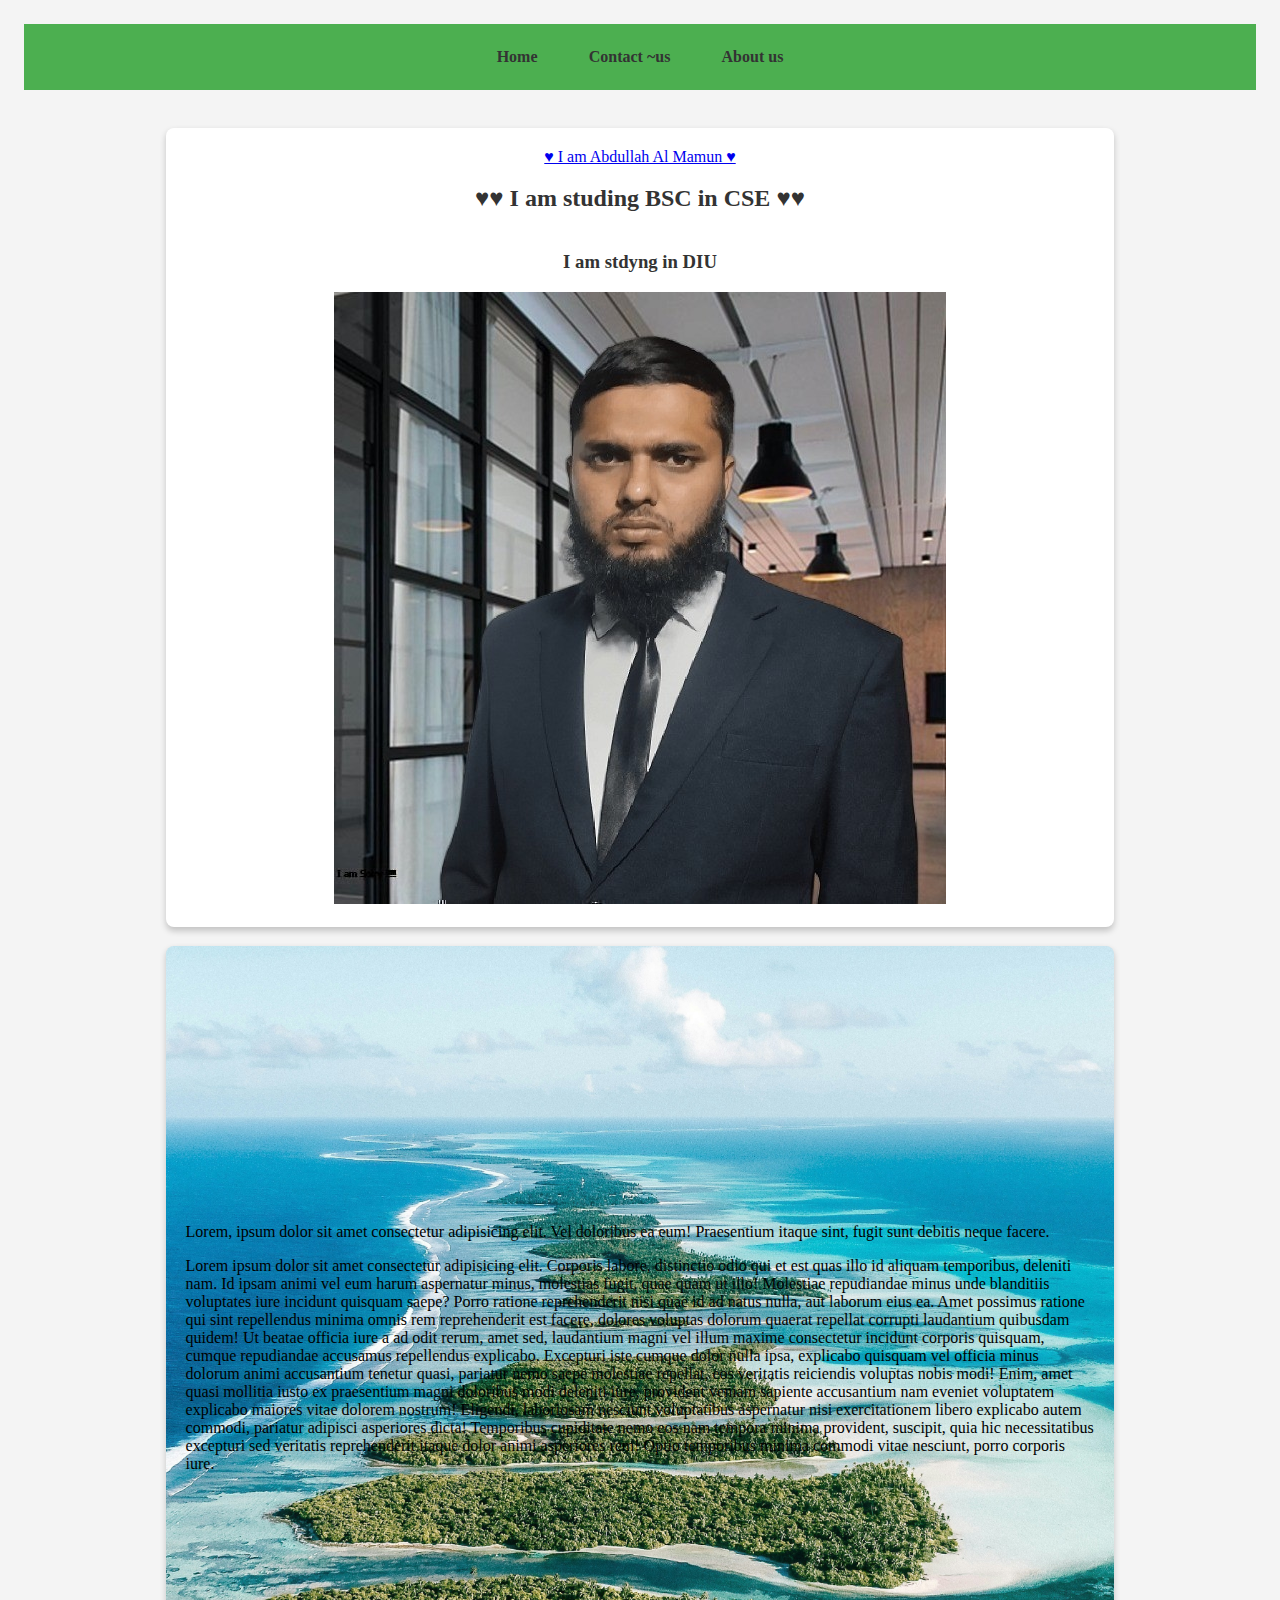
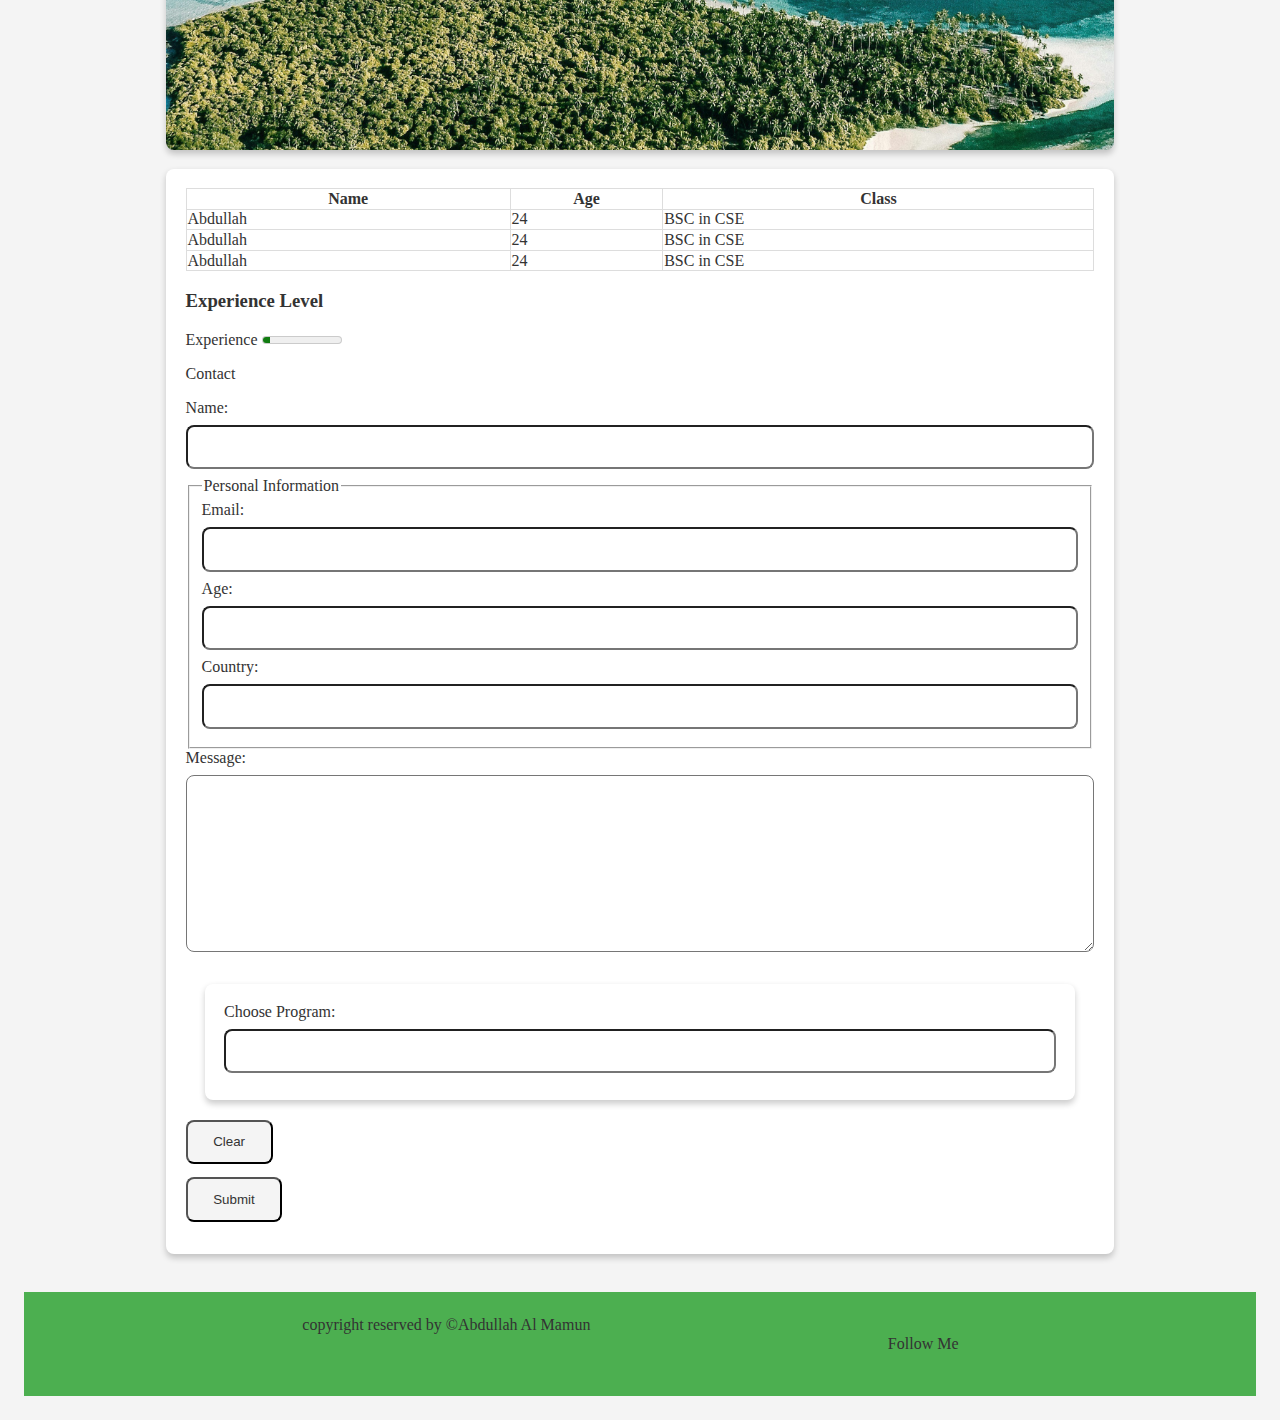
==== commit 4b6f81e5: "update" ====
--- a/index.html
+++ b/index.html
@@ -21,7 +21,7 @@
     <nav>
     <ul>
       <li><a href="index.html" title="Home page"> Home </a> </li>
-      <li> <a href="contact.html" title="Contact page"> Contact us </a> </li>
+      <li> <a href="contact.html" title="Contact page"> Contact ~us </a> </li>
       <li> <a href="about.html" title="About page"> About us </a>  </li>
     </ul>
   </nav>
@@ -30,7 +30,7 @@
     
     
      <main>
-     <div class="card">
+     <div class="card" id="about">
       <a href="https://google.com" target="_blank" title="Google">
         ♥ I am Abdullah Al Mamun ♥</a
       >
@@ -38,45 +38,46 @@
     <h2 id="c4"> ♥♥ I am studing BSC in CSE ♥♥ </h2>
     <h3>I am stdyng in DIU</h3>
     <a href="https://google.com">
-      <img src="Abdullahalmamunsiraji.jpg" alt="Abdullahalmamunsiraji" />
+      <img src="image/Abdullahalmamunsiraji.jpg" alt="Abdullahalmamunsiraji" />
     </a>
      </div>
-    <div class="card">
-      <div id="div1">
-        <p>
-          Lorem, ipsum dolor sit amet consectetur adipisicing elit. Vel doloribus
-          ea eum! Praesentium itaque sint, fugit sunt debitis neque facere.
-        </p>
-        <div id="div2">
+
+      <div class="cover card" >
+        <div id="div1">
           <p>
-            Lorem ipsum dolor sit amet consectetur adipisicing elit. Corporis
-            labore, distinctio odio qui et est quas illo id aliquam temporibus,
-            deleniti nam. Id ipsam animi vel eum harum aspernatur minus, molestias
-            fugit, quae quam ut illo! Molestiae repudiandae minus unde blanditiis
-            voluptates iure incidunt quisquam saepe? Porro ratione reprehenderit
-            nisi quae id ad natus nulla, aut laborum eius ea. Amet possimus
-            ratione qui sint repellendus minima omnis rem reprehenderit est
-            facere, dolores voluptas dolorum quaerat repellat corrupti laudantium
-            quibusdam quidem! Ut beatae officia iure a ad odit rerum, amet sed,
-            laudantium magni vel illum maxime consectetur incidunt corporis
-            quisquam, cumque repudiandae accusamus repellendus explicabo.
-            Excepturi iste cumque dolor nulla ipsa, explicabo quisquam vel officia
-            minus dolorum animi accusantium tenetur quasi, pariatur nemo saepe
-            molestiae repellat, eos veritatis reiciendis voluptas nobis modi!
-            Enim, amet quasi mollitia iusto ex praesentium magni doloribus modi
-            deleniti iure, provident veniam sapiente accusantium nam eveniet
-            voluptatem explicabo maiores vitae dolorem nostrum! Eligendi,
-            laboriosam nesciunt voluptatibus aspernatur nisi exercitationem libero
-            explicabo autem commodi, pariatur adipisci asperiores dicta!
-            Temporibus cupiditate nemo eos nam tempora minima provident, suscipit,
-            quia hic necessitatibus excepturi sed veritatis reprehenderit itaque
-            dolor animi asperiores rem! Optio temporibus minima commodi vitae
-            nesciunt, porro corporis iure.
+            Lorem, ipsum dolor sit amet consectetur adipisicing elit. Vel doloribus
+            ea eum! Praesentium itaque sint, fugit sunt debitis neque facere.
           </p>
+          <div id="div2">
+            <p>
+              Lorem ipsum dolor sit amet consectetur adipisicing elit. Corporis
+              labore, distinctio odio qui et est quas illo id aliquam temporibus,
+              deleniti nam. Id ipsam animi vel eum harum aspernatur minus, molestias
+              fugit, quae quam ut illo! Molestiae repudiandae minus unde blanditiis
+              voluptates iure incidunt quisquam saepe? Porro ratione reprehenderit
+              nisi quae id ad natus nulla, aut laborum eius ea. Amet possimus
+              ratione qui sint repellendus minima omnis rem reprehenderit est
+              facere, dolores voluptas dolorum quaerat repellat corrupti laudantium
+              quibusdam quidem! Ut beatae officia iure a ad odit rerum, amet sed,
+              laudantium magni vel illum maxime consectetur incidunt corporis
+              quisquam, cumque repudiandae accusamus repellendus explicabo.
+              Excepturi iste cumque dolor nulla ipsa, explicabo quisquam vel officia
+              minus dolorum animi accusantium tenetur quasi, pariatur nemo saepe
+              molestiae repellat, eos veritatis reiciendis voluptas nobis modi!
+              Enim, amet quasi mollitia iusto ex praesentium magni doloribus modi
+              deleniti iure, provident veniam sapiente accusantium nam eveniet
+              voluptatem explicabo maiores vitae dolorem nostrum! Eligendi,
+              laboriosam nesciunt voluptatibus aspernatur nisi exercitationem libero
+              explicabo autem commodi, pariatur adipisci asperiores dicta!
+              Temporibus cupiditate nemo eos nam tempora minima provident, suscipit,
+              quia hic necessitatibus excepturi sed veritatis reprehenderit itaque
+              dolor animi asperiores rem! Optio temporibus minima commodi vitae
+              nesciunt, porro corporis iure.
+            </p>
+          </div>
         </div>
       </div>
-    </div>
-    <div class="card">
+    <div class="card" id="skill">
       <table id="table">
         <tr>
           <th>Name</th>
@@ -158,38 +159,38 @@
       <div>
         <button type="submit"> Submit </button>
       </div>
-      
-
     </form>
     </div>
   </main>
-      <footer class="social-media">
-        <h3> Follow Me </h3>
+      <footer>
+        <div>
         <section>
-          <a href="tel:+8801720603318"> Call me </a>
-          <a href="mailto:almamun603318@gmail.com"> inbox me</a>
-          <P> copy righ by &copy;Abdullah Al Mamun </P>
+          <P> copyright reserved by &copy;Abdullah Al Mamun </P>
         </section>
-        <ul>
-          <li>
-            <a href="https://web.facebook.com/AbdullahAlMamunSirajii" target="_blank"> facebook <i class="fa-brands fa-facebook"></i> </a>
-          </li>
-        </ul>
-        <ul>
-          <li>
-            <a href="https://www.linkedin.com/in/abdullahalmamunsiraji/" target="_blank"> linkedin <i class="fa-brands fa-linkedin"></i> </a>
-          </li>
-        </ul>
-        <ul>
-          <li>
-            <a href="https://twitter.com/MdAbdul33336064" target="_blank"> twitter <i class="fa-brands fa-twitter"></i> </a>
-          </li>
-        </ul>
-        <ul>
-          <li>
-            <a href="https://www.instagram.com/almamun603318/" target="_blank"> instagram <i class="fa-brands fa-instagram"></i> </a>
-          </li>
-        </ul>
+        </div>
+        <div class="social-media">
+            <p> Follow Me </p>
+          <ul>
+            <li>
+              <a href="https://web.facebook.com/AbdullahAlMamunSirajii" target="_blank"> <i class="fa-brands fa-facebook"></i> </a>
+            </li>
+          </ul>
+          <ul>
+            <li>
+              <a href="https://www.linkedin.com/in/abdullahalmamunsiraji/" target="_blank"> <i class="fa-brands fa-linkedin"></i> </a>
+            </li>
+          </ul>
+          <ul>
+            <li>
+              <a href="https://twitter.com/MdAbdul33336064" target="_blank"><i class="fa-brands fa-twitter"></i> </a>
+            </li>
+          </ul>
+          <ul>
+            <li>
+              <a href="https://www.instagram.com/almamun603318/" target="_blank"> <i class="fa-brands fa-instagram"></i> </a>
+            </li>
+          </ul>
+        </div>
   
       </footer>
   </body>
--- a/style.css
+++ b/style.css
@@ -16,8 +16,6 @@
 body {
   background-color: var(--background-color);
   color: #333;
-  margin: 0rem;
-  padding: 0rem;
 }
 header {
   background-color: var(--primary-color);
@@ -32,13 +30,32 @@
   margin: 0.8rem 0;
   border-radius: 0.5rem;
   cursor: pointer;
+  display: block;
 }
 button:hover {
   background-color: #45a049;
 }
+.cover {
+  background-image: url(image/cover-image.jpg);
+  height: 85vh;
+  background-position: center;
+  background-repeat: no-repeat;
+  background-size: cover;
+  display: flex;
+  justify-content: center;
+  align-items: center;
+  flex-direction: column;
+}
+#div1,
+#div2 {
+  color: black;
+  text-size-adjust: 40px;
+}
 nav ul {
   padding: 0rem;
   margin: 0rem;
+  display: flex;
+  justify-content: center;
 }
 nav ul li {
   list-style: none;
@@ -79,10 +96,13 @@
 }
 
 footer {
-  background-color: var(--background-color);
+  background-color: var(--primary-color);
   color: var(--secondary-color);
   width: 100%;
   padding: 0.5rem 0;
+  display: flex;
+  justify-content: space-evenly;
+  flex-direction: row;
 }
 .card {
   background-color: var(--card-background-color);
@@ -91,13 +111,58 @@
   padding: 1.2rem;
   box-shadow: 0 0.2rem 0.4rem var(--card-shadow);
 }
-
-.social-media a {
-  color: var(--secondary-color);
-  background-color: var(--background-color);
-}
 .social-media {
-  background-color: var(--card-background-color);
   border-radius: 0.5rem;
   margin: 1.2rem;
 }
+.social-media a {
+  text-decoration: none;
+}
+.social-media ul {
+  justify-content: center;
+  list-style: none;
+  flex-direction: row;
+  margin: 0px;
+}
+.social-media p {
+  text-align: center;
+}
+#about {
+  display: flex;
+  justify-content: center;
+  align-items: center;
+  flex-direction: column;
+}
+@media screen and (max-width: 1200px) {
+}
+@media screen and (max-width: 900px) {
+  footer {
+    background-color: var(--primary-color);
+    color: var(--secondary-color);
+    width: 100%;
+    padding: 0.5rem 0;
+    display: flex;
+    justify-content: space-evenly;
+    flex-direction: column;
+  }
+}
+@media screen and (max-width: 768px) {
+  .cover {
+    background-image: none;
+    height: 100vh;
+    background-position: center;
+    background-repeat: no-repeat;
+    background-size: cover;
+    display: flex;
+    justify-content: center;
+    align-items: center;
+    flex-direction: row;
+  }
+  .social-media ul {
+    justify-content: center;
+    list-style: none;
+    flex-direction: row;
+  }
+}
+@media screen and (max-width: 600px) {
+}
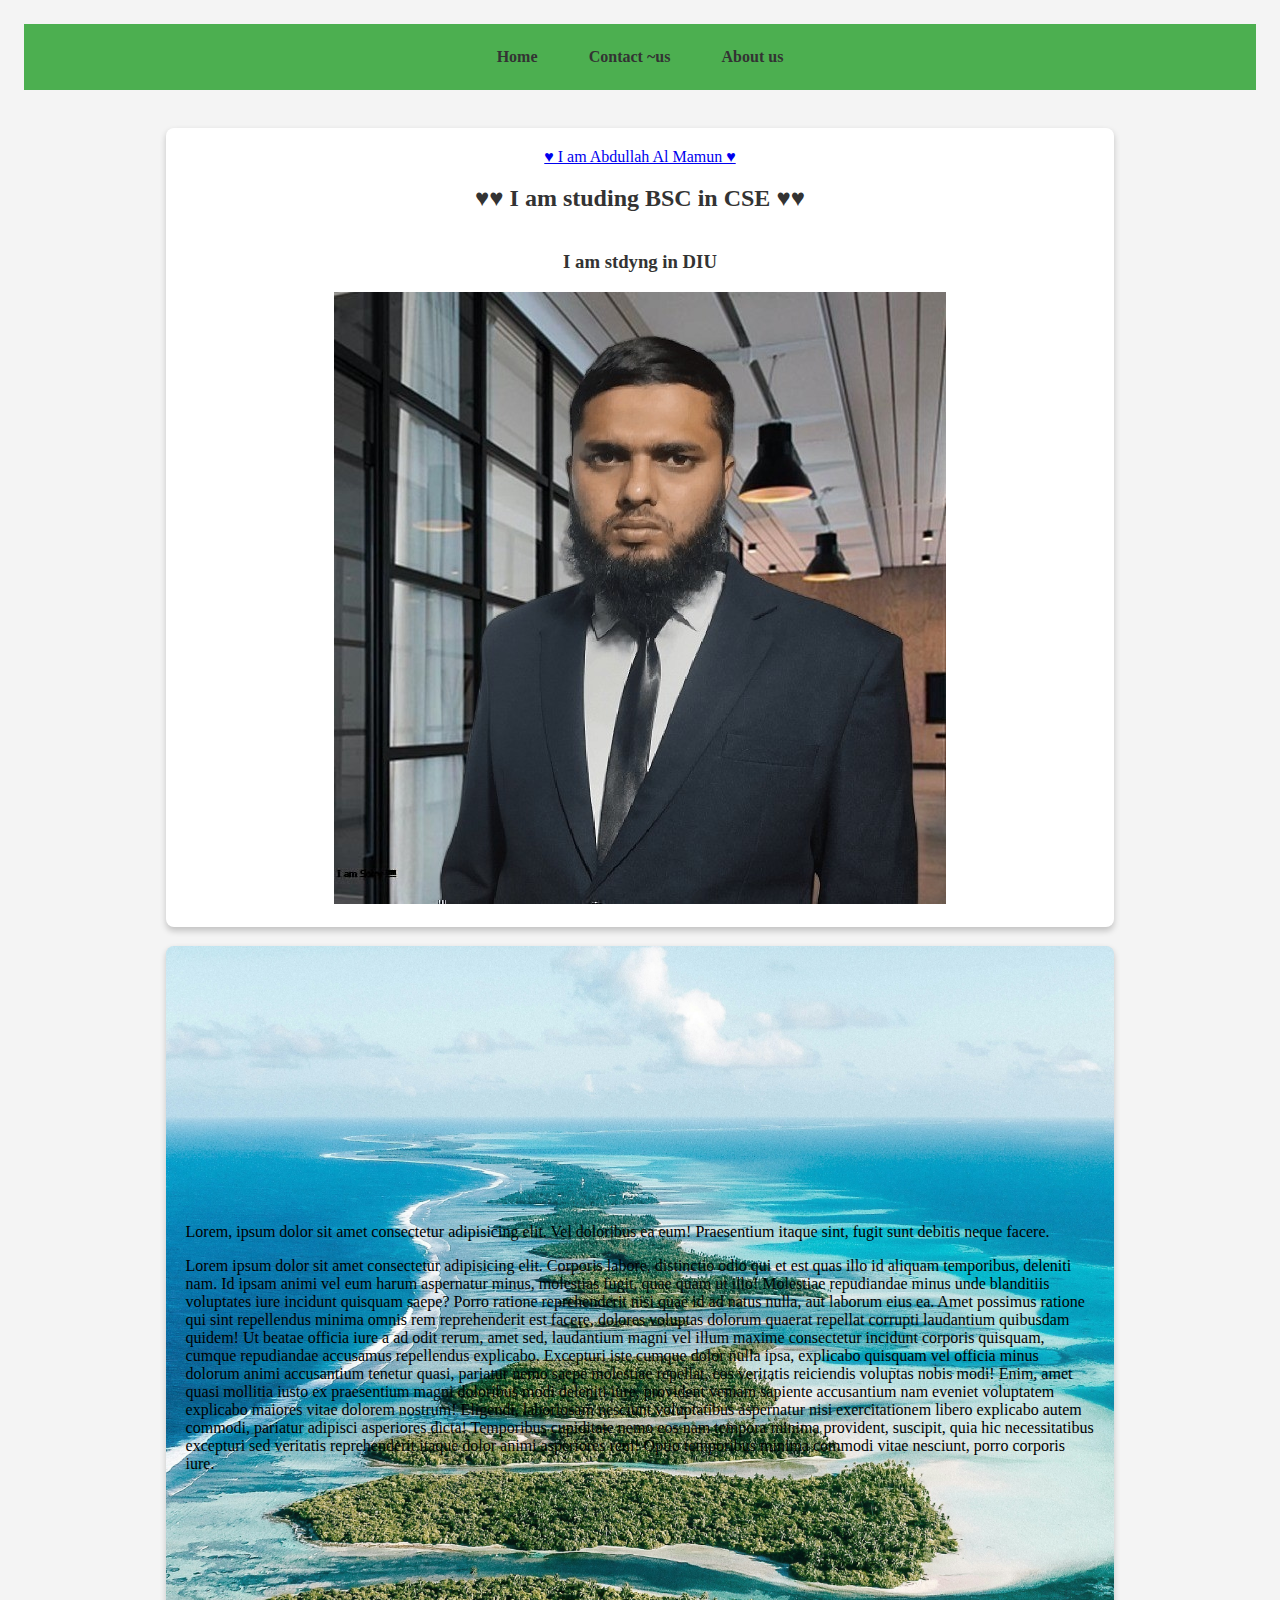
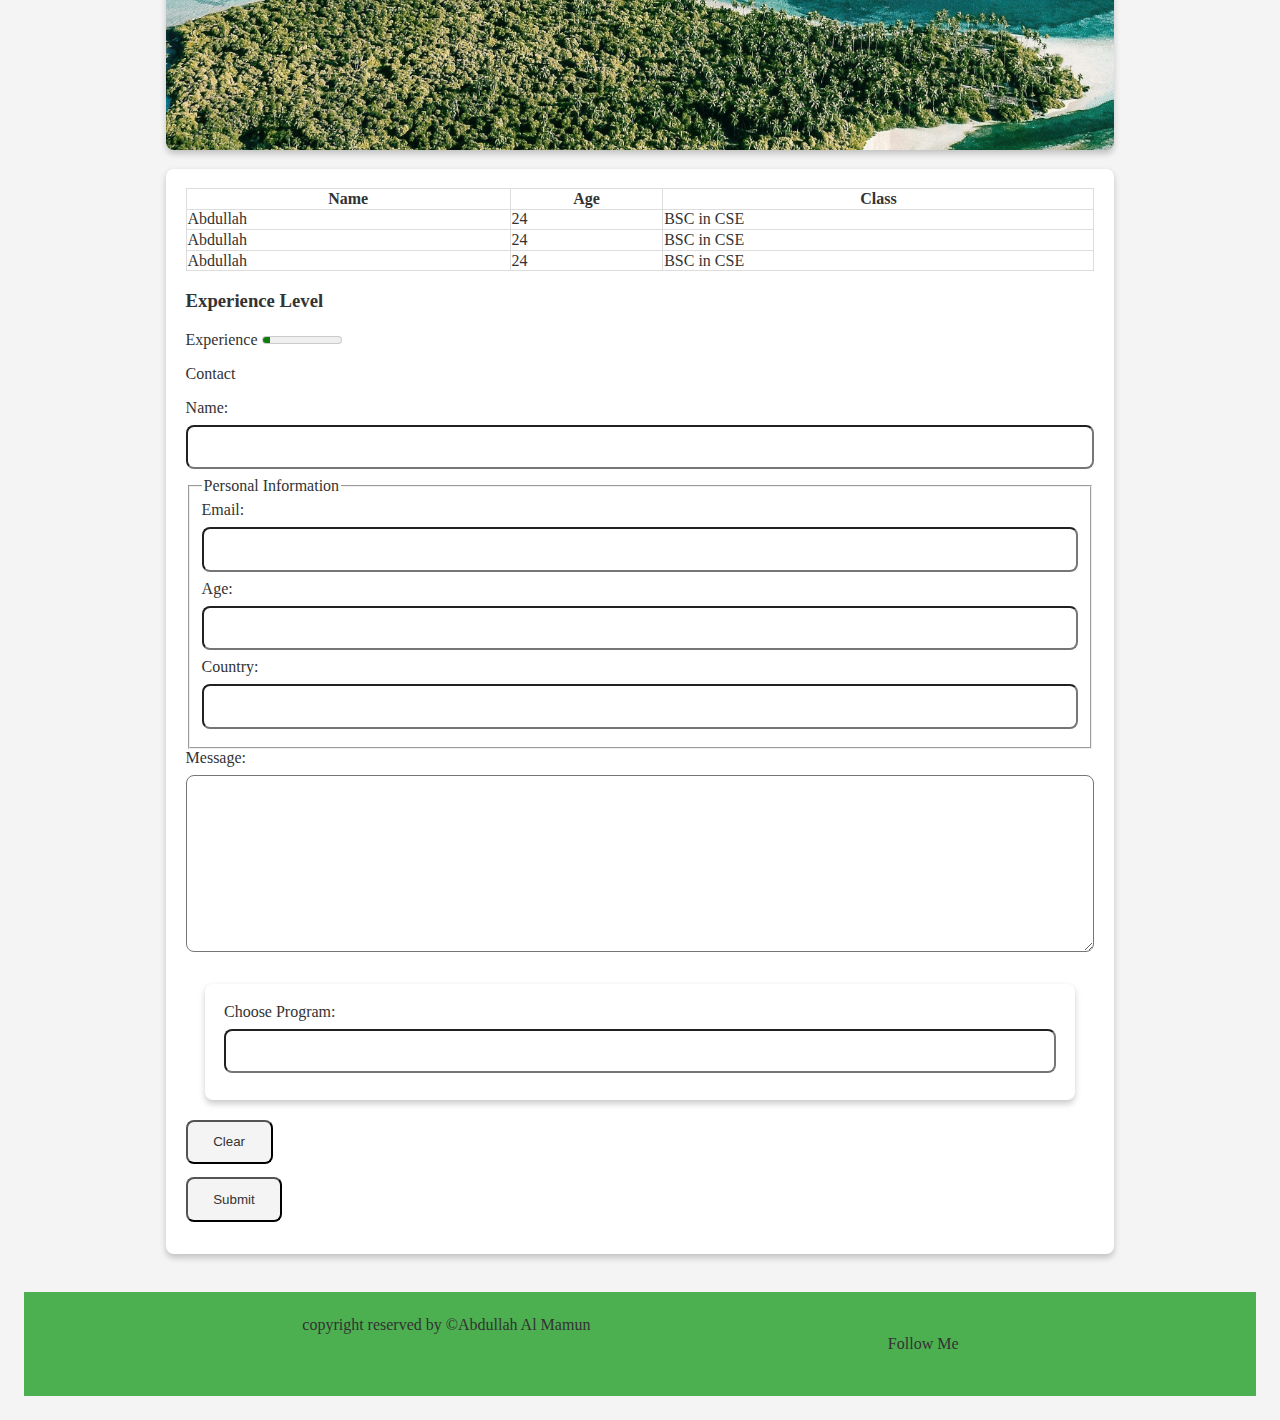
==== commit 640f20dc: "Title Change" ====
--- a/index.html
+++ b/index.html
@@ -7,7 +7,7 @@
     <meta http-equiv="X-UA-Compatible" content="ie=edge">
     <meta name="keywords" content="portfolio, github , Abdullah Al Mamun Siraji">
     <meta name="description" content="I am Abdullah Al Mamun Siraji I am Web Devoloper and SEO expert.">
-    <title>portfolio</title>
+    <title>Portfolio-Website</title>
 
     <!-- Font awsome cdn code -->
     <link rel="stylesheet" href="https://cdnjs.cloudflare.com/ajax/libs/font-awesome/6.5.2/css/all.min.css" integrity="sha512-SnH5WK+bZxgPHs44uWIX+LLJAJ9/2PkPKZ5QiAj6Ta86w+fsb2TkcmfRyVX3pBnMFcV7oQPJkl9QevSCWr3W6A==" crossorigin="anonymous" referrerpolicy="no-referrer" />
@@ -170,27 +170,28 @@
         </div>
         <div class="social-media">
             <p> Follow Me </p>
-          <ul>
-            <li>
-              <a href="https://web.facebook.com/AbdullahAlMamunSirajii" target="_blank"> <i class="fa-brands fa-facebook"></i> </a>
-            </li>
-          </ul>
-          <ul>
-            <li>
-              <a href="https://www.linkedin.com/in/abdullahalmamunsiraji/" target="_blank"> <i class="fa-brands fa-linkedin"></i> </a>
-            </li>
-          </ul>
-          <ul>
-            <li>
-              <a href="https://twitter.com/MdAbdul33336064" target="_blank"><i class="fa-brands fa-twitter"></i> </a>
-            </li>
-          </ul>
-          <ul>
-            <li>
-              <a href="https://www.instagram.com/almamun603318/" target="_blank"> <i class="fa-brands fa-instagram"></i> </a>
-            </li>
-          </ul>
-        </div>
+            <ul>
+              <li>
+                <a href="https://web.facebook.com/AbdullahAlMamunSirajii" target="_blank"> <i class="fa-brands fa-facebook"></i> </a>
+              </li>
+            </ul>
+            <ul>
+              <li>
+                <a href="https://www.linkedin.com/in/abdullahalmamunsiraji/" target="_blank"> <i class="fa-brands fa-linkedin"></i> </a>
+              </li>
+            </ul>
+            <ul>
+              <li>
+                <a href="https://twitter.com/MdAbdul33336064" target="_blank"><i class="fa-brands fa-twitter"></i> </a>
+              </li>
+            </ul>
+            <ul>
+              <li>
+                <a href="https://www.instagram.com/almamun603318/" target="_blank"> <i class="fa-brands fa-instagram"></i> </a>
+              </li>
+            </ul>
+          </div>
+
   
       </footer>
   </body>
--- a/style.css
+++ b/style.css
@@ -101,8 +101,8 @@
   width: 100%;
   padding: 0.5rem 0;
   display: flex;
+  flex-direction: row;
   justify-content: space-evenly;
-  flex-direction: row;
 }
 .card {
   background-color: var(--card-background-color);
@@ -121,9 +121,10 @@
 .social-media ul {
   justify-content: center;
   list-style: none;
-  flex-direction: row;
   margin: 0px;
+  flex-direction: column;
 }
+
 .social-media p {
   text-align: center;
 }
@@ -143,7 +144,6 @@
     padding: 0.5rem 0;
     display: flex;
     justify-content: space-evenly;
-    flex-direction: column;
   }
 }
 @media screen and (max-width: 768px) {
@@ -158,11 +158,6 @@
     align-items: center;
     flex-direction: row;
   }
-  .social-media ul {
-    justify-content: center;
-    list-style: none;
-    flex-direction: row;
-  }
 }
 @media screen and (max-width: 600px) {
 }
